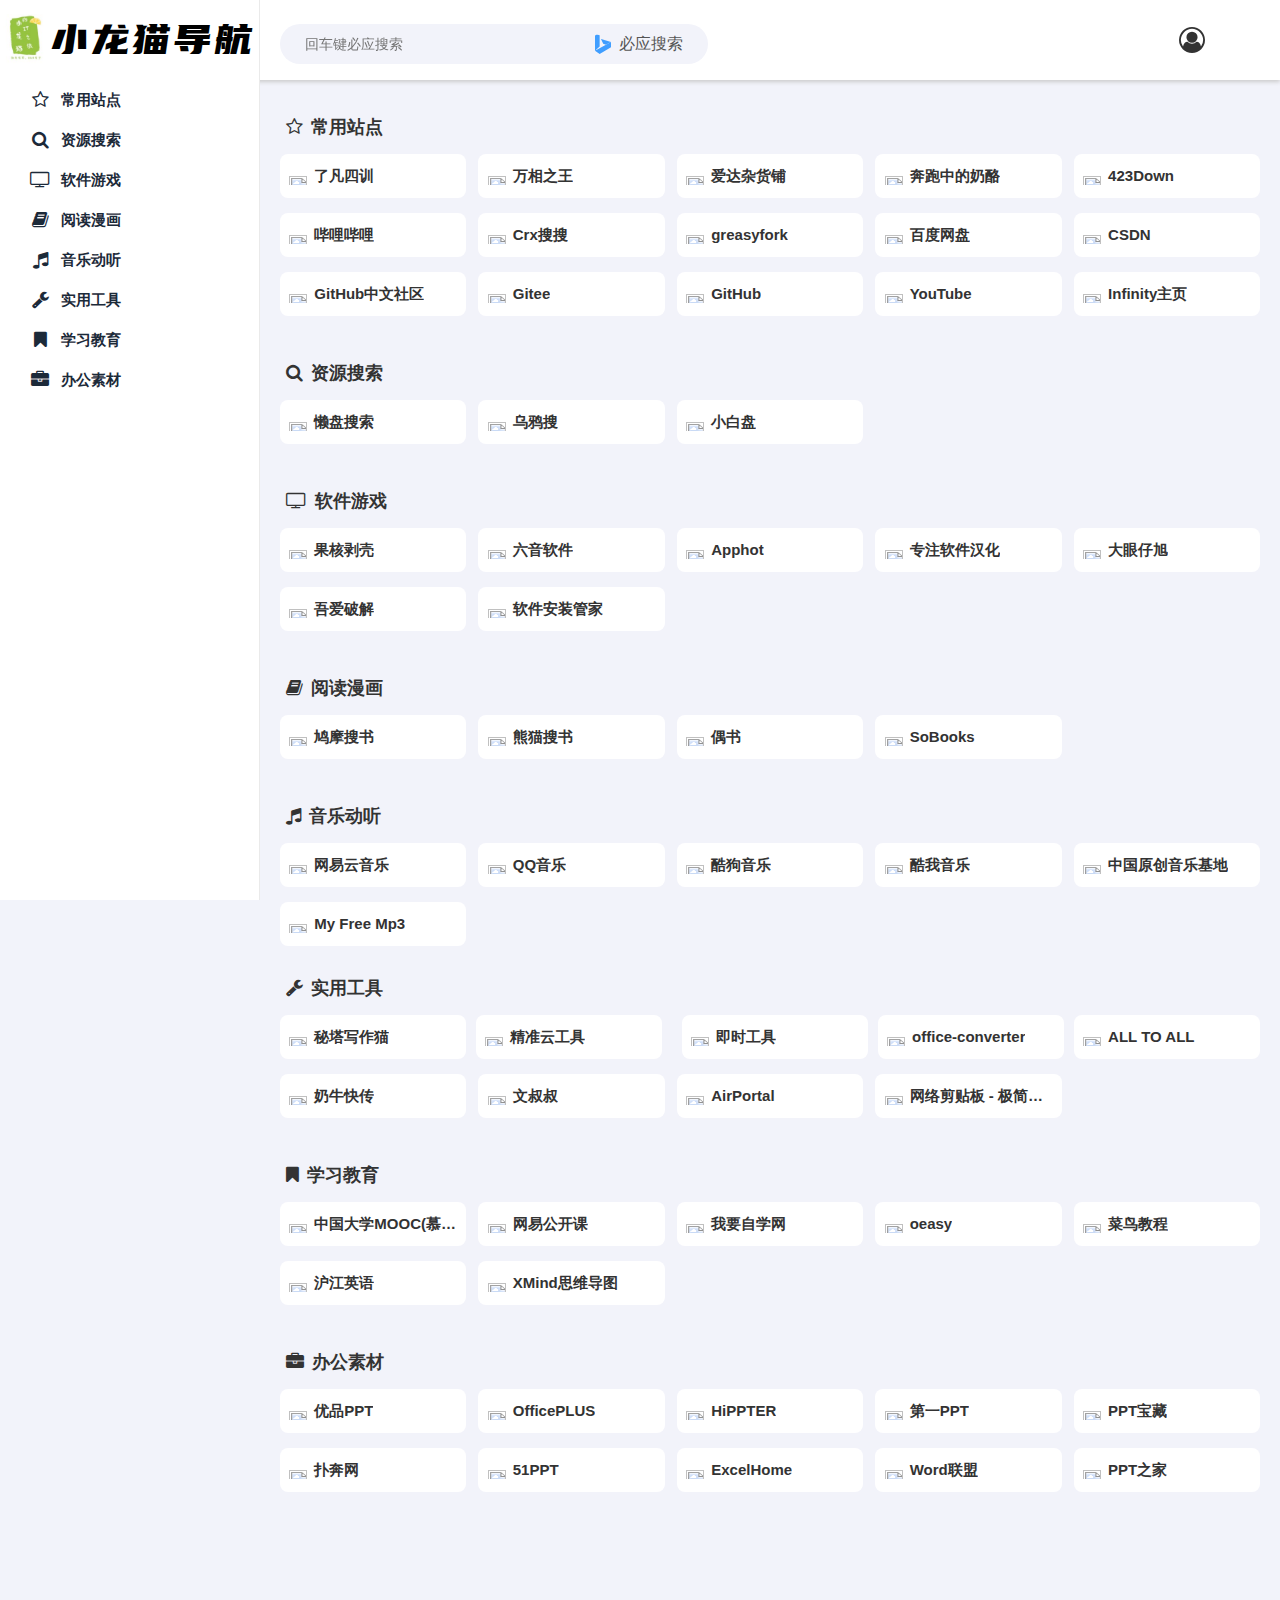
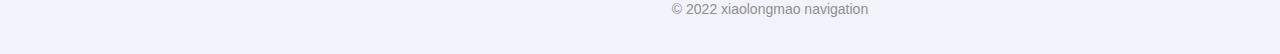
==== index.html @ 4c3403dd "Update index.html" ====
<!DOCTYPE html>
<html>

<head>
    <meta charset="utf-8" />
    <meta name="renderer" content="webkit|ie-comp|ie-stand">
    <meta http-equiv="X-UA-Compatible" content="IE=Edge">
    <meta name="viewport"
        content="width=device-width, initial-scale=1, maximum-scale=1, minimum-scale=1, user-scalable=no">
    <meta http-equiv="Cache-Control" content="no-transform">
    <meta name="applicable-device" content="pc,mobile">
    <meta name="MobileOptimized" content="width">
    <meta name="HandheldFriendly" content="true">
    <meta name="author" content="longmao" />
    <title>小龙猫导航</title>
    <meta name="keywords" content="小龙猫导航|资源网站|好用实用软件推荐|网盘搜索网站" />
    <meta name="description" content="小龙猫导航收集精品网络免费资源、包括网盘搜索、软件、网站和各类资源，欢迎前来探索。" />
    <link rel="shortcut icon" href="favicon.ico" />
    <link rel="stylesheet" type="text/css" href="templates/baisu/css/style.css" />
    <link rel="stylesheet" type="text/css" href="templates/baisu/css/font-awesome.min.css" />
</head>

<body>
    <header>
        <div class="logo">
            <a href="index.html"><img src="./templates/baisu/images/logo.png" alt="" class="logoimg">小龙猫导航</a>
        </div>
        <div class="typelist">
            <p>
                <a href="#category-19">
                    <i class="fa fa-star-o"></i>常用站点
                </a>
            </p>
            <p>
                <a href="#category-21">
                    <i class="fa fa-search"></i>资源搜索
                </a>
            </p>
            <p>
                <a href="#category-22">
                    <i class="fa fa-television"></i>软件游戏
                </a>
            </p>
            <p>
                <a href="#category-23">
                    <i class="fa fa-book"></i>阅读漫画
                </a>
            </p>
            <p>
                <a href="#category-24">
                    <i class="fa fa-music"></i>音乐动听
                </a>
            </p>
            <p>
                <a href="#category-25">
                    <i class="fa fa-wrench"></i>实用工具
                </a>
            </p>
            <p>
                <a href="#category-26">

                    <i class="fa fa-bookmark"></i>学习教育
                </a>
            </p>
            <p>
                <a href="#category-27">
                    <i class="fa fa-briefcase"></i>办公素材
                </a>
            </p>
        </div>
    </header>
    <nav class="main-top">
        <div class="search-main">
            <div class="search-input">
                <input type="text" class="kw" name="search" id="search" value="" placeholder="回车键必应搜索"
                    autocomplete="off" />
                <a href="javascript:" id="clear"><button>清空</button></a>
            </div>
            <div class="search-btnlist">
                <button class="search-btn search-change" data-url="https://cn.bing.com/search?q=">
                    <img src="templates\baisu\images/icon/bing.svg" />
                    必应搜索</button>
                <div class="search-lists hide">
                    <div class="list" data-url="https://cn.bing.com/search?q=">
                        <img src="templates\baisu\images\icon\bing.svg" />必应搜索
                    </div>
                    <div class="list" data-url="https://www.google.com/search?q=">
                        <img src="templates\baisu\images/icon/google.svg" />谷歌搜索
                    </div>
                    <div class="list" data-url="https://www.baidu.com/s?ie=UTF-8&wd=">
                        <img src="templates\baisu\images/icon/baidu.svg" />百度搜索
                    </div>
                    <div class="list" data-url="https://www.zhihu.com/search?type=content&q=">
                        <img src="templates\baisu\images/icon/zhihu.png" />知乎搜索
                    </div>
                    <div class="list" data-url="https://search.bilibili.com/all?keyword=">
                        <img src="templates\baisu\images/icon/bilibili.svg" />Bilibili搜索
                    </div>
                    <div class="list" data-url="https://s.weibo.com/weibo?q=">
                        <img src="templates\baisu\images/icon/weibo.svg" />微博搜索
                    </div>
                    <!--此处添加搜索引擎 S-->
                    <!--<div class="list" data-url="搜索链接">
								<img src="搜索引擎图标路径" />搜索引擎名称
							</div>-->
                    <!--此处添加搜索引擎 E-->

                    <div class="list kongs"></div>
                </div>
            </div>
        </div>
        <div class="main-top-r">
            <a href="login.html" title="登录" target="_blank"><i class="fa fa-user-circle-o"></i></a>
        </div>
    </nav>
    <div class="main">
        <div class="site-main">
            <div class="site-type" id="category-19">
                <i class="fa fa-star-o"></i> 常用站点
            </div>
            <div class="site-list">
                <div class="list url-list">
                    <a href="lfsx.html" target="_blank">
                        <p class="name">
                            <img src="https://xiaolongmao999.github.io/longmao.github.io/favicon.ico">
                            了凡四训
                        </p>
                    </a>
                </div>
                <div class="list url-list">
                    <a href="https://www.wxzw.cc/book/4878/1" target="_blank">
                        <p class="name">
                            <img src="https://www.wxzw.cc/static/biquge/favicon.ico">
                            万相之王
                        </p>
                    </a>
                </div>
                <div class="list url-list">
                    <a href="https://adzhp.net/" target="_blank">
                        <p class="name">
                            <img src="https://adzhp.net/wp-content/uploads/2020/02/A-win.ico">
                            爱达杂货铺
                        </p>
                    </a>
                </div>
                <div class="list url-list">
                    <a href="https://www.runningcheese.com/" target="_blank">
                        <p class="name">
                            <img src="https://www.runningcheese.com/favicon.ico">
                            奔跑中的奶酪
                        </p>
                    </a>
                </div>
                <div class="list url-list">
                    <a href="https://www.423down.com/" target="_blank">
                        <p class="name">
                            <img src="https://www.423down.com/wp-content/themes/D7/img/favicon.ico">
                            423Down
                        </p>
                    </a>
                </div>
                <div class="list url-list">
                    <a href="https://www.bilibili.com/" target="_blank">
                        <p class="name">
                            <img src="https://www.bilibili.com/favicon.ico?v=1">
                            哔哩哔哩
                        </p>
                    </a>
                </div>
                <div class="list url-list">
                    <a href="https://www.crxsoso.com/" target="_blank">
                        <p class="name">
                            <img src="https://favicon.rss.ink/v1/aHR0cHM6Ly93d3cuY3J4c29zby5jb20=">
                            Crx搜搜
                        </p>
                    </a>
                </div>
                <div class="list url-list">
                    <a href="https://greasyfork.org/zh-CN/scripts" target="_blank" title="针对您所访问的网站添加功能或解决问题的用户脚本。">
                        <p class="name">
                            <img src="https://greasyfork.org/vite/assets/blacklogo16.bc64b9f7.png">
                            greasyfork
                        </p>
                    </a>
                </div>
                <div class="list url-list">
                    <a href="https://pan.baidu.com/" target="_blank">
                        <p class="name">
                            <img src="https://nd-static.bdstatic.com/m-static/v20-main/favicon-main.ico">
                            百度网盘
                        </p>
                    </a>
                </div>
                <div class="list url-list">
                    <a href="https://www.csdn.net/" target="_blank">
                        <p class="name">
                            <img src="https://favicon.rss.ink/v1/aHR0cHM6Ly93d3cuY3Nkbi5uZXQ=">
                            CSDN
                        </p>
                    </a>
                </div>
                <div class="list url-list">
                    <a href="https://www.githubs.cn/" target="_blank">
                        <p class="name">
                            <img src="https://g.csdnimg.cn/static/logo/favicon32.ico">
                            GitHub中文社区
                        </p>
                    </a>
                </div>
                <div class="list url-list">
                    <a href="https://gitee.com/" target="_blank">
                        <p class="name">
                            <img src="https://gitee.com/assets/favicon.ico">
                            Gitee
                        </p>
                    </a>
                </div>
                <div class="list url-list">
                    <a href="https://github.com/" target="_blank">
                        <p class="name">
                            <img src="https://github.githubassets.com/favicons/favicon.png">
                            GitHub
                        </p>
                    </a>
                </div>
                <div class="list url-list">
                    <a href="https://www.youtube.com/" target="_blank">
                        <p class="name">
                            <img src="https://favicon.rss.ink/v1/aHR0cHM6Ly93d3cueW91dHViZS5jb20=">
                            YouTube
                        </p>
                    </a>
                </div>
		<div class="list url-list">
                    <a href="https://inftab.com/" target="_blank">
                        <p class="name">
                            <img src="https://favicon.rss.ink/v1/aHR0cHM6Ly9pbmZ0YWIuY29t">
                            Infinity主页
                        </p>
                    </a>
                </div>
                <div class="list kongs"></div>
                <div class="list kongs"></div>
                <div class="list kongs"></div>
                <div class="list kongs"></div>
            </div>
            <div class="site-type" id="category-21">
                <i class="fa fa-search"></i>资源搜索
            </div>
            <div class="site-list">
                <div class="list url-list">
                    <a href="https://lzpan.com/" target="_blank">
                        <p class="name">
                            <img src="https://lzpan.com/favicon.ico">
                            懒盘搜索
                        </p>
                    </a>
                </div>
                <div class="list url-list">
                    <a href="https://www.wuyasou.com/" target="_blank">
                        <p class="name">
                            <img src="https://www.wuyasou.com/template/default/images/wuyasou_favicon.ico">
                            乌鸦搜
                        </p>
                    </a>
                </div>
                <div class="list url-list">
                    <a href="https://www.xiaobaipan.com/" target="_blank">
                        <p class="name">
                            <img src="https://www.xiaobaipan.com/static/assets/ico/favicon.png">
                            小白盘
                        </p>
                    </a>
                </div>
                <div class="list kongs"></div>
                <div class="list kongs"></div>
                <div class="list kongs"></div>
                <div class="list kongs"></div>
            </div>
            <div class="site-type" id="category-22">
                <i class="fa fa-television"></i>软件游戏
            </div>
            <div class="site-list">
                <div class="list url-list">
                    <a href="https://www.ghxi.com/" target="_blank">
                        <p class="name">
                            <img src="https://favicon.rss.ink/v1/aHR0cHM6Ly93d3cuZ2h4aS5jb20=">
                            果核剥壳
                        </p>
                    </a>
                </div>
                <div class="list url-list">
                    <a href="https://www.6yit.com/" target="_blank">
                        <p class="name">
                            <img src="https://favicon.rss.ink/v1/aHR0cHM6Ly93d3cuNnlpdC5jb20=">
                            六音软件
                        </p>
                    </a>
                </div>
                <div class="list url-list">
                    <a href="https://apphot.cc/" target="_blank">
                        <p class="name">
                            <img src="https://favicon.rss.ink/v1/aHR0cHM6Ly9hcHBob3QuY2M=">
                            Apphot
                        </p>
                    </a>
                </div>
                <div class="list url-list">
                    <a href="http://www.th-sjy.com/" target="_blank">
                        <p class="name">
                            <img src="https://favicon.rss.ink/v1/aHR0cDovL3d3dy50aC1zankuY29t">
                            专注软件汉化
                        </p>
                    </a>
                </div>
                <div class="list url-list">
                    <a href="http://www.dayanzai.me/" target="_blank">
                        <p class="name">
                            <img src="https://favicon.rss.ink/v1/aHR0cDovL3d3dy5kYXlhbnphaS5tZQ==">
                            大眼仔旭
                        </p>
                    </a>

                </div>
                <div class="list url-list">
                    <a href="https://www.52pojie.cn/" target="_blank">
                        <p class="name">
                            <img src="https://favicon.rss.ink/v1/aHR0cHM6Ly93d3cuNTJwb2ppZS5jbg==">
                            吾爱破解
                        </p>
                    </a>
                </div>
                <div class="list url-list">
                    <a href="https://mp.weixin.qq.com/s/8J5f6buTGIduGWnUn6dD0w" target="_blank">
                        <p class="name">
                            <img src="https://favicon.rss.ink/v1/aHR0cHM6Ly9tcC53ZWl4aW4ucXEuY29t">
                            软件安装管家
                        </p>
                    </a>
                </div>
                <div class="list kongs"></div>
                <div class="list kongs"></div>
                <div class="list kongs"></div>
                <div class="list kongs"></div>
            </div>
            <div class="site-type" id="category-23">
                <i class="fa fa-book"></i>阅读漫画
            </div>
            <div class="site-list">
                <div class="list url-list">
                    <a href="https://www.jiumodiary.com/" target="_blank">
                        <p class="name">
                            <img src="https://favicon.rss.ink/v1/aHR0cHM6Ly93d3cuaml1bW9kaWFyeS5jb20=">
                            鸠摩搜书
                        </p>
                    </a>
                </div>
                <div class="list url-list">
                    <a href="https://xmsoushu.com/#/" target="_blank">
                        <p class="name">
                            <img src="https://favicon.rss.ink/v1/aHR0cHM6Ly94bXNvdXNodS5jb20=">
                            熊猫搜书
                        </p>
                    </a>
                </div>
                <div class="list url-list">
                    <a href="https://www.obook.cc/" target="_blank">
                        <p class="name">
                            <img src="https://favicon.rss.ink/v1/aHR0cHM6Ly93d3cub2Jvb2suY2M=">
                            偶书
                        </p>
                    </a>
                </div>
                <div class="list url-list">
                    <a href="https://sobooks.cc/" target="_blank">
                        <p class="name">
                            <img src="https://favicon.rss.ink/v1/aHR0cHM6Ly9zb2Jvb2tzLmNj">
                            SoBooks
                        </p>
                    </a>
                </div>
                <div class="list kongs"></div>
                <div class="list kongs"></div>
                <div class="list kongs"></div>
                <div class="list kongs"></div>
            </div>
            <div class="site-type" id="category-24">
                <i class="fa fa-music"></i>音乐动听
            </div>
            <div class="site-list">
                <div class="list url-list">
                    <a href="https://music.163.com/" target="_blank">
                        <p class="name">
                            <img src="https://favicon.rss.ink/v1/aHR0cHM6Ly9tdXNpYy4xNjMuY29t">
                            网易云音乐
                        </p>
                    </a>
                </div>
                <div class="list url-list">
                    <a href="https://y.qq.com/" target="_blank">
                        <p class="name">
                            <img src="https://favicon.rss.ink/v1/aHR0cHM6Ly95LnFxLmNvbQ==">
                            QQ音乐
                        </p>
                    </a>
                </div>
                <div class="list url-list">
                    <a href="http://www.kugou.com/" target="_blank">
                        <p class="name">
                            <img src="https://favicon.rss.ink/v1/aHR0cDovL3d3dy5rdWdvdS5jb20=">
                            酷狗音乐
                        </p>
                    </a>
                </div>
                <div class="list url-list">
                    <a href="http://www.kuwo.cn/" target="_blank">
                        <p class="name">
                            <img src="https://favicon.rss.ink/v1/aHR0cDovL3d3dy5rdXdvLmNu">
                            酷我音乐
                        </p>
                    </a>
                </div>
                <div class="list url-list">
                    <a href="http://5sing.kugou.com/index.html" target="_blank">
                        <p class="name">
                            <img src="https://favicon.rss.ink/v1/aHR0cDovLzVzaW5nLmt1Z291LmNvbQ==">
                            中国原创音乐基地
                        </p>
                    </a>
                </div>
                <div class="list url-list">
                    <a href="http://tool.liumingye.cn/music/?page=searchPage" target="_blank" title="作者很懒，没有填写描述。">
                        <p class="name">
                            <img src="https://favicon.rss.ink/v1/aHR0cDovL3Rvb2wubGl1bWluZ3llLmNu">
                            My Free Mp3
                        </p>
                    </a>
                </div>
                <div class="list kongs"></div>
                <div class="list kongs"></div>
                <div class="list kongs"></div>
                <div class="list kongs"></div>
            </div>
            <div class="site-type" id="category-25">
                <i class="fa fa-wrench"></i>实用工具
            </div>
            <div class="site-list">
                <div class="list url-list">
                    <a href="https://xiezuocat.com/#/?s=adzhp" target="_blank">
                        <p class="name">
                            <img src="https://favicon.rss.ink/v1/aHR0cHM6Ly94aWV6dW9jYXQuY29t">
                            秘塔写作猫
                        </p>
                    </a>
                </div>
                <div class="list url-list">
                    <a href="https://jingzhunyun.com/" target="_blank">
                        <p class="name">
                            <img src="https://favicon.rss.ink/v1/aHR0cHM6Ly9qaW5nemh1bnl1bi5jb20=">
                            精准云工具
                        </p>
                </div>
                <div class="list url-list">
                    <a href="https://www.67tool.com/" target="_blank">
                        <p class="name">
                            <img src="https://favicon.rss.ink/v1/aHR0cHM6Ly93d3cuNjd0b29sLmNvbQ==">
                            即时工具
                        </p>
                    </a>
                </div>
                <div class="list url-list">
                    <a href="https://cn.office-converter.com/" target="_blank">
                        <p class="name">
                            <img src="https://favicon.rss.ink/v1/aHR0cHM6Ly9jbi5vZmZpY2UtY29udmVydGVyLmNvbQ==">
                            office-converter
                        </p>
                    </a>
                </div>
                <div class="list url-list">
                    <a href="https://www.alltoall.net/" target="_blank">
                        <p class="name">
                            <img src="https://favicon.rss.ink/v1/aHR0cHM6Ly93d3cuYWxsdG9hbGwubmV0">
                            ALL TO ALL
                        </p>
                    </a>
                </div>
                <div class="list url-list">

                    <a href="https://cowtransfer.com/" target="_blank">
                        <p class="name">
                            <img src="https://favicon.rss.ink/v1/aHR0cHM6Ly9jb3d0cmFuc2Zlci5jb20=">
                            奶牛快传
                        </p>
                    </a>
                </div>
                <div class="list url-list">
                    <a href="https://www.wenshushu.cn/" target="_blank">
                        <p class="name">
                            <img src="https://favicon.rss.ink/v1/aHR0cHM6Ly93d3cud2Vuc2h1c2h1LmNu">
                            文叔叔
                        </p>
                    </a>
                </div>
                <div class="list url-list">

                    <a href="https://airportal.cn/" target="_blank">
                        <p class="name">
                            <img src="https://favicon.rss.ink/v1/aHR0cHM6Ly9haXJwb3J0YWwuY24=">
                            AirPortal
                        </p>
                    </a>
                </div>
                <div class="list url-list">
                    <a href="http://netcut.cn/" target="_blank">
                        <p class="name">
                            <img src="https://favicon.rss.ink/v1/aHR0cDovL25ldGN1dC5jbg==">
                            网络剪贴板 - 极简的跨平台数据暂存和传送工具 | netcut.cn
                        </p>
                    </a>
                </div>
                <div class="list kongs"></div>
                <div class="list kongs"></div>
                <div class="list kongs"></div>
                <div class="list kongs"></div>
            </div>
            <div class="site-type" id="category-26">
                <i class="fa fa-bookmark"></i>学习教育
            </div>
            <div class="site-list">
                <div class="list url-list">
                    <a href="https://www.icourse163.org/" target="_blank">
                        <p class="name">
                            <img src="https://favicon.rss.ink/v1/aHR0cHM6Ly93d3cuaWNvdXJzZTE2My5vcmc=">
                            中国大学MOOC(慕课)
                        </p>
                    </a>
                </div>
                <div class="list url-list">
                    <a href="https://open.163.com/" target="_blank">
                        <p class="name">
                            <img src="https://favicon.rss.ink/v1/aHR0cHM6Ly9vcGVuLjE2My5jb20=">
                            网易公开课
                        </p>
                    </a>
                </div>
                <div class="list url-list">
                    <a href="https://www.51zxw.net/" target="_blank">
                        <p class="name">
                            <img src="https://favicon.rss.ink/v1/aHR0cHM6Ly93d3cuNTF6eHcubmV0">
                            我要自学网
                        </p>
                    </a>
                </div>

                <div class="list url-list">
                    <a href="http://oeasy.org/" target="_blank" title="作者很懒，没有填写描述。">
                        <p class="name">
                            <img src="https://favicon.rss.ink/v1/aHR0cDovL29lYXN5Lm9yZw==">
                            oeasy
                        </p>
                    </a>
                </div>
                <div class="list url-list">
                    <a href="https://www.runoob.com/" target="_blank">
                        <p class="name">
                            <img src="https://favicon.rss.ink/v1/aHR0cHM6Ly93d3cucnVub29iLmNvbQ==">
                            菜鸟教程
                        </p>
                    </a>
                </div>
                <div class="list url-list">
                    <a href="https://www.hjenglish.com/" target="_blank">
                        <p class="name">
                            <img src="https://favicon.rss.ink/v1/aHR0cHM6Ly93d3cuaGplbmdsaXNoLmNvbQ==">
                            沪江英语
                        </p>
                    </a>
                </div>
                <div class="list url-list">
                    <a href="https://www.xmind.cn/" target="_blank">
                        <p class="name">
                            <img src="https://favicon.rss.ink/v1/aHR0cHM6Ly93d3cueG1pbmQuY24=">
                            XMind思维导图
                        </p>
                    </a>
                </div>
                <div class="list kongs"></div>
                <div class="list kongs"></div>
                <div class="list kongs"></div>
                <div class="list kongs"></div>
            </div>
            <div class="site-type" id="category-27">
                <i class="fa fa-briefcase"></i>办公素材
            </div>
            <div class="site-list">
                <div class="list url-list">
                    <a href="https://www.ypppt.com/" target="_blank">
                        <p class="name">
                            <img src="https://favicon.rss.ink/v1/aHR0cHM6Ly93d3cueXBwcHQuY29t">
                            优品PPT
                        </p>
                    </a>
                </div>
                <div class="list url-list">
                    <a href="https://www.officeplus.cn/" target="_blank">
                        <p class="name">
                            <img src="https://favicon.rss.ink/v1/aHR0cHM6Ly93d3cub2ZmaWNlcGx1cy5jbg==">
                            OfficePLUS
                        </p>
                    </a>
                </div>
                <div class="list url-list">
                    <a href="http://www.hippter.com/" target="_blank">
                        <p class="name">
                            <img src="https://favicon.rss.ink/v1/aHR0cDovL3d3dy5oaXBwdGVyLmNvbQ==">
                            HiPPTER
                        </p>
                    </a>
                </div>
                <div class="list url-list">
                    <a href="http://www.1ppt.com/" target="_blank">
                        <p class="name">
                            <img src="https://favicon.rss.ink/v1/aHR0cDovL3d3dy4xcHB0LmNvbQ==">
                            第一PPT
                        </p>
                    </a>
                </div>
                <div class="list url-list">
                    <a href="http://www.pptbz.com/" target="_blank">
                        <p class="name">
                            <img src="https://favicon.rss.ink/v1/aHR0cDovL3d3dy5wcHRiei5jb20=">
                            PPT宝藏
                        </p>
                    </a>
                </div>
                <div class="list url-list">
                    <a href="http://www.pooban.com/" target="_blank">
                        <p class="name">
                            <img src="https://favicon.rss.ink/v1/aHR0cDovL3d3dy5wb29iYW4uY29t">
                            扑奔网
                        </p>
                    </a>
                </div>
                <div class="list url-list">
                    <a href="http://www.51pptmoban.com/" target="_blank">
                        <p class="name">
                            <img src="https://favicon.rss.ink/v1/aHR0cDovL3d3dy41MXBwdG1vYmFuLmNvbQ==">
                            51PPT
                        </p>
                    </a>
                </div>
                <div class="list url-list">
                    <a href="https://www.excelhome.net/" target="_blank">
                        <p class="name">
                            <img src="https://www.excelhome.net/favicon.ico">
                            ExcelHome
                        </p>
                    </a>
                </div>
                <div class="list url-list">
                    <a href="http://www.wordlm.com/word/" target="_blank">
                        <p class="name">
                            <img src="https://favicon.rss.ink/v1/aHR0cDovL3d3dy53b3JkbG0uY29t">
                            Word联盟
                        </p>
                    </a>
                </div>
                <div class="list url-list">
                    <a href="https://www.52ppt.com/" target="_blank">
                        <p class="name">
                            <img src="https://favicon.rss.ink/v1/aHR0cHM6Ly93d3cuNTJwcHQuY29t">
                            PPT之家
                        </p>
                    </a>
                </div>
                <div class="list kongs"></div>
                <div class="list kongs"></div>
                <div class="list kongs"></div>
                <div class="list kongs"></div>
            </div>
        </div>
    </div>
    <div class="footer"></div>
    <footer>
        © 2022 xiaolongmao navigation
    </footer>
    <!--右下角-->
    <div class="tool-bars">
        <p class="scroll_top"><i class="fa fa-chevron-up"></i></p>
    </div>
    <!--JS-->
    <script src="templates/baisu/js/jquery-3.5.1.min.js" type="text/javascript" charset="utf-8"></script>
    <script src="templates/baisu/layer/layer.js" type="text/javascript" charset="utf-8"></script>
    <script src="templates/baisu/js/holmes.js" type="text/javascript" charset="utf-8"></script>
    <script src="templates/baisu/js/jquery.cookie.js" type="text/javascript" charset="utf-8"></script>
    <script src="templates/baisu/js/index.js" type="text/javascript" charset="utf-8"></script>
    <script type="text/javascript">
        var bodyh = $(document.body).height();
        var htmlh = $(window).height();
        if (bodyh > htmlh) {
            $('footer').addClass('show')
        } else {
            $('footer').removeClass('show')
        }
    </script>
</body>

</html>
---- templates/baisu/css/style.css ----
@charset "utf-8";

* {
	padding: 0;
	margin: 0;
	font-family: "microsoft yahei", Arial, 'PingFang SC', SimHei, SimSun;
	box-sizing: border-box;
	font-size: 14px;
}

i.fa {
	line-height: inherit;
}


/*优设标题黑*/

@font-face {
	font-family: youshe;
	src: url('../fonts/youshe.ttf');
}

input:focus {
	outline: 1px solid #C0D3FE;
}

button:focus {
	outline: none;
}

textarea:focus {
	outline: none;
}

body {
	background-color: #f2f3fa;
}

img {
	border: none;
}

li {
	list-style: none;
}

h1,
h2,
h3,
h4,
h5,
h6 {
	font-weight: normal;
}

a {
	color: inherit;
	text-decoration: none;
}

.cl {
	clear: both;
}

.kongs,
.kongs:hover {
	border: none !important;
	background-color: transparent !important;
	box-shadow: none !important;
}


/**/

header {
	width: 260px;
	background-color: white;
	border-right: 1px solid #eaeaea;
	position: fixed;
	top: 0;
	bottom: 0;
	left: 0;
	z-index: 9;
}

header .logo {
	width: 100%;
}

header .logo a {
	display: block;
	width: 100%;
	letter-spacing: 2px;
	line-height: 80px;
	font-family: youshe;
	font-size: 42px;
}

header .logo a .logoimg {
	position: relative;
	top: 10px;
	width: 50px;
	height: 50px;
}

header .typelist {
	width: 100%;
}

header .typelist p {
	display: block;
	width: 100%;
}

header .typelist p a {
	width: 100%;
	display: flex;
	justify-content: flex-start;
	color: #1c2a39;
	font-size: 15px;
	font-weight: bold;
	line-height: 40px;
	transition: 0.3s all;
	padding-left: 25px;
}

header .typelist p i {
	display: block;
	margin-right: 6px;
	font-size: 18px;
	width: 30px;
	line-height: 40px;
	text-align: center;
}

header .typelist p:hover a {
	color: white;
	background-color: #3b75fb;
	transition: 0.3s all;
}

header .typelist p.login {
	display: none;
}

nav.main-top {
	width: 100%;
	padding: 0px 20px 0px 280px;
	background-color: white;
	display: flex;
	justify-content: space-between;
	position: fixed;
	top: 0;
	left: 0;
	right: 0;
	margin: auto;
	z-index: 8;
	box-shadow: 0px 2px 4px #ccc;
}

.search-main {
	position: relative;
	top: 24px;
	width: 100%;
}

.search-main .search-input {
	position: absolute;
	top: 0;
	left: 0;
	width: 350px;
	height: 40px;
}

.search-main .search-input input.kw {
	display: inline-block;
	width: 100%;
	height: 100%;
	border: none;
	padding: 0 65px 0 25px;
	border-radius: 20px;
	background-color: #F2F3FA;
}

.search-input button {
	position: absolute;
	top: 0;
	right: 0;
	width: 20%;
	height: 100%;
	border: none;
	border-radius: 20px;
	color: #7C7C7D;
	background-color: #F2F3FA;
}

.search-main .search-btnlist {
	position: absolute;
	top: 0;
	left: 33%;

}

.search-main button.search-btn {
	width: 140px;
	height: 40px;
	border: 0;
	border-radius: 20px;
	background-color: #F2F3FA;
	color: #555;
	font-size: 16px;
	display: flex;
	justify-content: center;
	align-items: center;
	cursor: pointer;
}

.search-main button.search-btn img {
	display: block;
	width: 20px;
	height: 20px;
	border-radius: 6px;
	margin-right: 6px;
}

.search-main .search-btnlist .search-lists {
	width: 393px;
	display: flex;
	justify-content: space-between;
	align-items: center;
	flex-wrap: wrap;
	position: absolute;
	top: 60px;
	right: 0;
	background-color: #FFFFFF;
	padding: 12px;
	border-radius: 6px;
	z-index: 100;
	box-shadow: 0px 0px 6px #000000;
}

.search-main .search-btnlist .search-lists.hide {
	display: none;
}

.search-main .search-btnlist .search-lists .list {
	width: 33%;
	line-height: 40px;
	padding: 0 10px;
	display: flex;
	justify-content: flex-start;
	align-items: center;
	font-size: 15px;
	border-radius: 6px;
	cursor: pointer;
	transition: 0.3s all;
}

.search-main .search-btnlist .search-lists .list img {
	display: block;
	width: 20px;
	height: 20px;
	margin-right: 8px;
	border-radius: 6px;
}

.search-main .search-btnlist .search-lists .list:hover {
	background-color: #64a15e;
	color: #FFFFFF;
	transition: 0.3s all;
}

nav .main-top-r {
	padding-right: 40px;
	display: flex;
	justify-content: flex-end;
	line-height: 80px;
}

nav .main-top-r span,
nav .main-top-r a {
	display: block;
	line-height: 80px;
	margin-left: 10px;
	color: #333;
	cursor: pointer;
	transition: 0.3s all;
	padding: 0px 15px;
}

nav .main-top-r span i,
nav .main-top-r a i {
	display: block;
	font-size: 26px;
	line-height: inherit;
}

nav .main-top-r span:hover,
nav .main-top-r a:hover {
	color: white;
	transition: 0.3s all;
	background-color: #3b75fb;
	box-shadow: 0px 2px 4px #ccc;
}

.main {
	width: 100%;
	padding-left: 260px;
	padding-top: 80px;
}

.site-main {
	width: 100%;
	padding: 20px;
}

.site-main .site-type {
	display: flex;
	justify-content: flex-start;
	color: #333;
	font-weight: bold;
	font-size: 18px;
	line-height: 34px;
	padding-left: 6px;
	margin: 10px 0px 10px;
}

.site-main .site-type.hidden {
	display: none;
}

.site-main .site-type i {
	display: block;
	margin-right: 8px;
}

.site-main .site-type span {
	display: block;
	margin-left: 10px;
	background-color: #3b75fb;
	width: 26px;
	height: 26px;
	text-align: center;
	line-height: 26px;
	color: white;
	margin-top: 4px;
	border-radius: 100%;
	font-size: 14px;
}

.site-main .site-type span i {
	margin-right: 0px;
	display: block;
}

.site-main .site-list {
	display: flex;
	flex-wrap: wrap;
	justify-content: space-between;
}

.site-main .site-list .list {
	width: 16%;
	background-color: white;
	border-radius: 8px;
	transition: 0.3s all;
	margin-bottom: 15px;
	position: relative;
}

.site-main .site-list .list.hidden {
	display: none;
}

.site-main .site-list .list a {
	display: flex;
	flex-wrap: wrap;
	justify-content: flex-start;
	width: 100%;
	padding: 0 5%;
}

.site-main .site-list .list p.name {
	color: #333;
	font-weight: bold;
	font-size: 15px;
	line-height: 44px;
	white-space: nowrap;
	overflow: hidden;
	text-overflow: ellipsis;
	position: relative;
	padding-left: 25px;
}

.site-main .site-list .list p.name em {
	width: 18px;
	height: 18px;
	display: block;
	margin-right: 10px;
	border-radius: 100%;
	line-height: 44px;
}

.site-main .site-list .list p.name img {
	width: 18px;
	height: 18px;
	margin: auto;
	position: absolute;
	left: 0;
	top: 0;
	bottom: 0;
}

.site-main .site-list .list p.desc {
	width: 100%;
	font-size: 13px;
	color: #858f9a;
	line-height: 1.5;
	margin-bottom: 5%;
	word-break: break-all;
	text-overflow: ellipsis;
	display: -webkit-box;
	-webkit-box-orient: vertical;
	-webkit-line-clamp: 2;
	overflow: hidden;
}

.site-main .site-list .list:hover {
	box-shadow: 0px 0px 6px #3b75fb;
	transition: 0.3s all;
}

.site-main .site-list span.private {
	display: block;
	position: absolute;
	margin: auto;
	top: 0;
	bottom: 0;
	right: 10px;
	color: #333;
	line-height: 44px;
}

.site-main .site-list span.private i {
	display: block;
}

.footer {
	height: 56px;
}

footer {
	width: 100%;
	padding-left: 260px;
	font-size: 14px;
	color: #8e8e8e;
	position: fixed;
	bottom: 10px;
	left: 0;
	margin: auto;
	text-align: center;
	height: 56px;
	line-height: 23px;
	z-index: 100;
}

footer.show {
	position: static;
}

footer a:hover {
	color: #3b75fb;
}

.header {
	display: none;
}

.tool-bars {
	position: fixed;
	bottom: 20px;
	right: 20px;
	z-index: 999;
}

.tool-bars p {
	display: block;
	width: 45px;
	height: 45px;
	background-color: #3b75fb;
	color: white;
	text-align: center;
	line-height: 45px;
	border-radius: 6px;
	margin-top: 10px;
	cursor: pointer;
}

.tool-bars p i {
	display: block;
	line-height: 45px;
	font-size: 20px;
}

.tool-bars p:hover {
	box-shadow: 0px 0px 5px #CCCCCC;
}

.tool-bars p.scroll_top {
	display: none;
}

/*为空*/

#holmes-placeholder {
	width: 100%;
	text-align: left;
}


/*响应式排版*/

@media only screen and (max-width: 1440px) {
	.site-main .site-list .list {
		width: 19%;
	}
}


/**/

@media only screen and (max-width: 1200px) {
	footer {
		padding-left: 0;
	}

	header {
		width: 65%;
		left: -100%;
		transition: 0.3s all;
	}

	header.show {
		left: 0;
		transition: 0.3s all;
	}

	header .logo a {
		line-height: 60px;
		font-size: 36px;
		padding-left: 8%;
	}

	header .typelist p a {
		padding-left: 8%;
	}

	header .typelist p.login {
		display: block;
	}

	nav.main-top {
		padding: 0 4% 0;
		box-shadow: none;
		background-color: transparent;
		flex-wrap: wrap;
		position: static;
	}

	nav .main-top-r {
		display: none;
	}

	.search-main {
		width: 70%;
	}

	.search-main .search-input input.kw {
		background-color: #fff;
		width: 60%;
	}

	.search-main .search-btnlist {
		position: absolute;
		top: 0;
		left: 90%;
	}

	.search-main .search-btnlist .search-lists {
		width: 362px;
	}

	.search-main .search-btnlist .search-lists .list {
		font-size: 13px;
	}

	.search-main .search-btnlist .search-btn {
		background-color: #fff;
	}

	.search-main .search-input button {
		background-color: #fff;
		right: 40%;
	}

	.main {
		padding-left: 0;
		padding-top: 40px;
	}

	.site-main {
		padding: 4%;
	}

	.site-main .site-list {
		width: 100%;
	}

	.site-main .site-list .list {
		width: 49%;
		margin-bottom: 10px;
	}

	.site-main .site-list .list p.name {
		font-size: 13px;
	}

	.header {
		width: 100%;
		display: flex;
		justify-content: space-between;
		background-color: white;
		padding: 0 4%;
	}

	.header .logo a {
		display: block;
		width: 100%;
		letter-spacing: 2px;
		line-height: 60px;
		font-family: youshe;
		font-size: 36px;
	}

	.header .nav-bar {
		line-height: 60px;
		padding: 0px 4%;
	}

	.header .nav-bar i {
		display: block;
		line-height: 60px;
		font-size: 24px;
	}

	.tool-bars {
		position: fixed;
		bottom: 10px;
		right: 10px;
	}

	.tool-bars p {
		width: 36px;
		height: 36px;
		line-height: 36px;
	}

	.tool-bars p i {
		line-height: 36px;
		font-size: 18px;
	}
}

/*深色模式*/
/* body.dark{
	background-color: #1e1e1e;
}
body.dark header{
	background-color: #262626;
	border-right: 1px solid #303030;
}
body.dark header .logo a{
	color: white;
}

body.dark header p a{
	color: #f3f3f3;
}
body.dark nav.main-top{
	background-color: #262626;
	box-shadow: 0px 2px 4px #303030;
}
body.dark nav.main-top .search input{
	background-color: #1e1e1e;
	
}
body.dark .site-main .site-type{
	color: #f3f3f3;
}
body.dark .site-main .site-list .list{
	background-color: #262626;
	color: #f3f3f3;
}
body.dark .site-main .site-list .list p.name{
	color: #f3f3f3;
}
body.dark .site-main .site-list .list:hover p.name{
	color: #3b75fb;
}
body.dark nav .main-top-r span,body.dark  nav .main-top-r a{
	color: #f3f3f3;
}
body.dark nav .main-top-r span:hover,body.dark  nav .main-top-r a:hover{
box-shadow: 0px 2px 4px #303030;
}
body.dark .header{
	background-color: #262626;
}
body.dark .header .logo a,
body.dark .header .nav-bar i{
	color: #f3f3f3;
} */
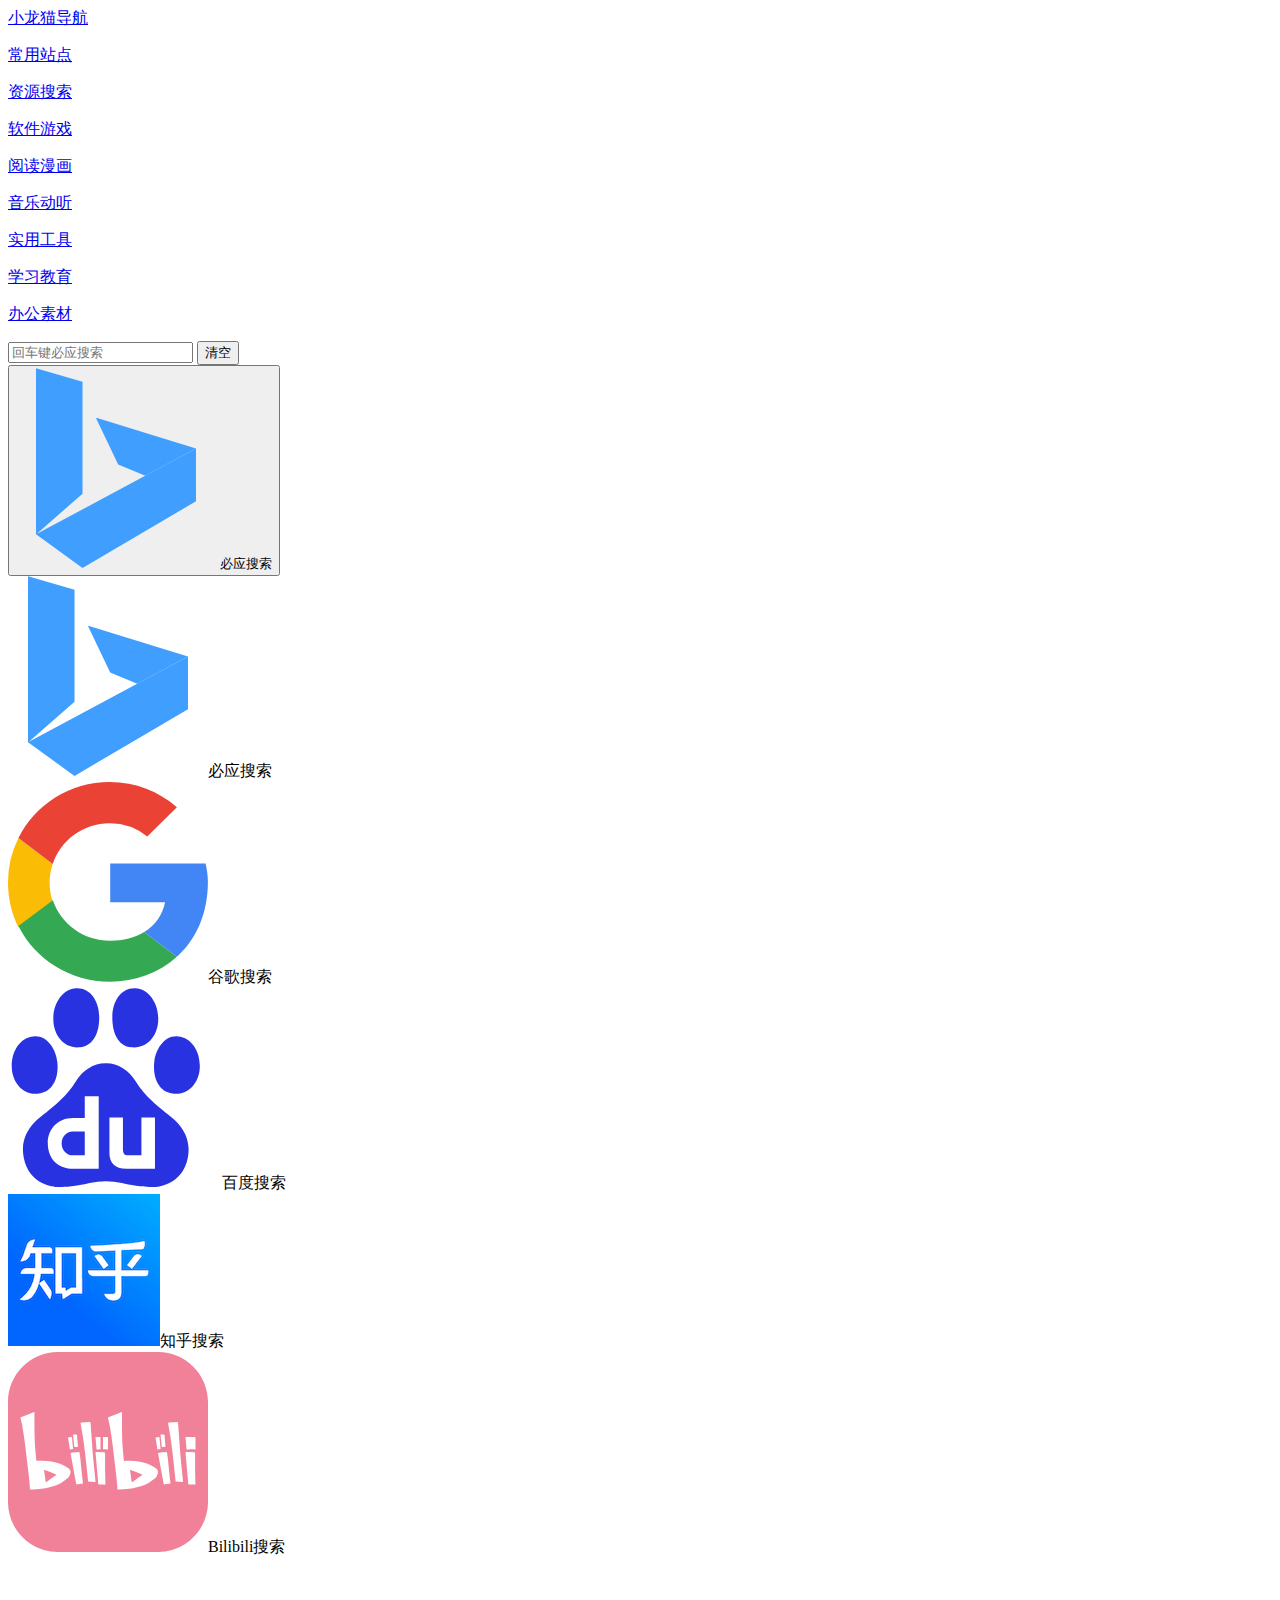
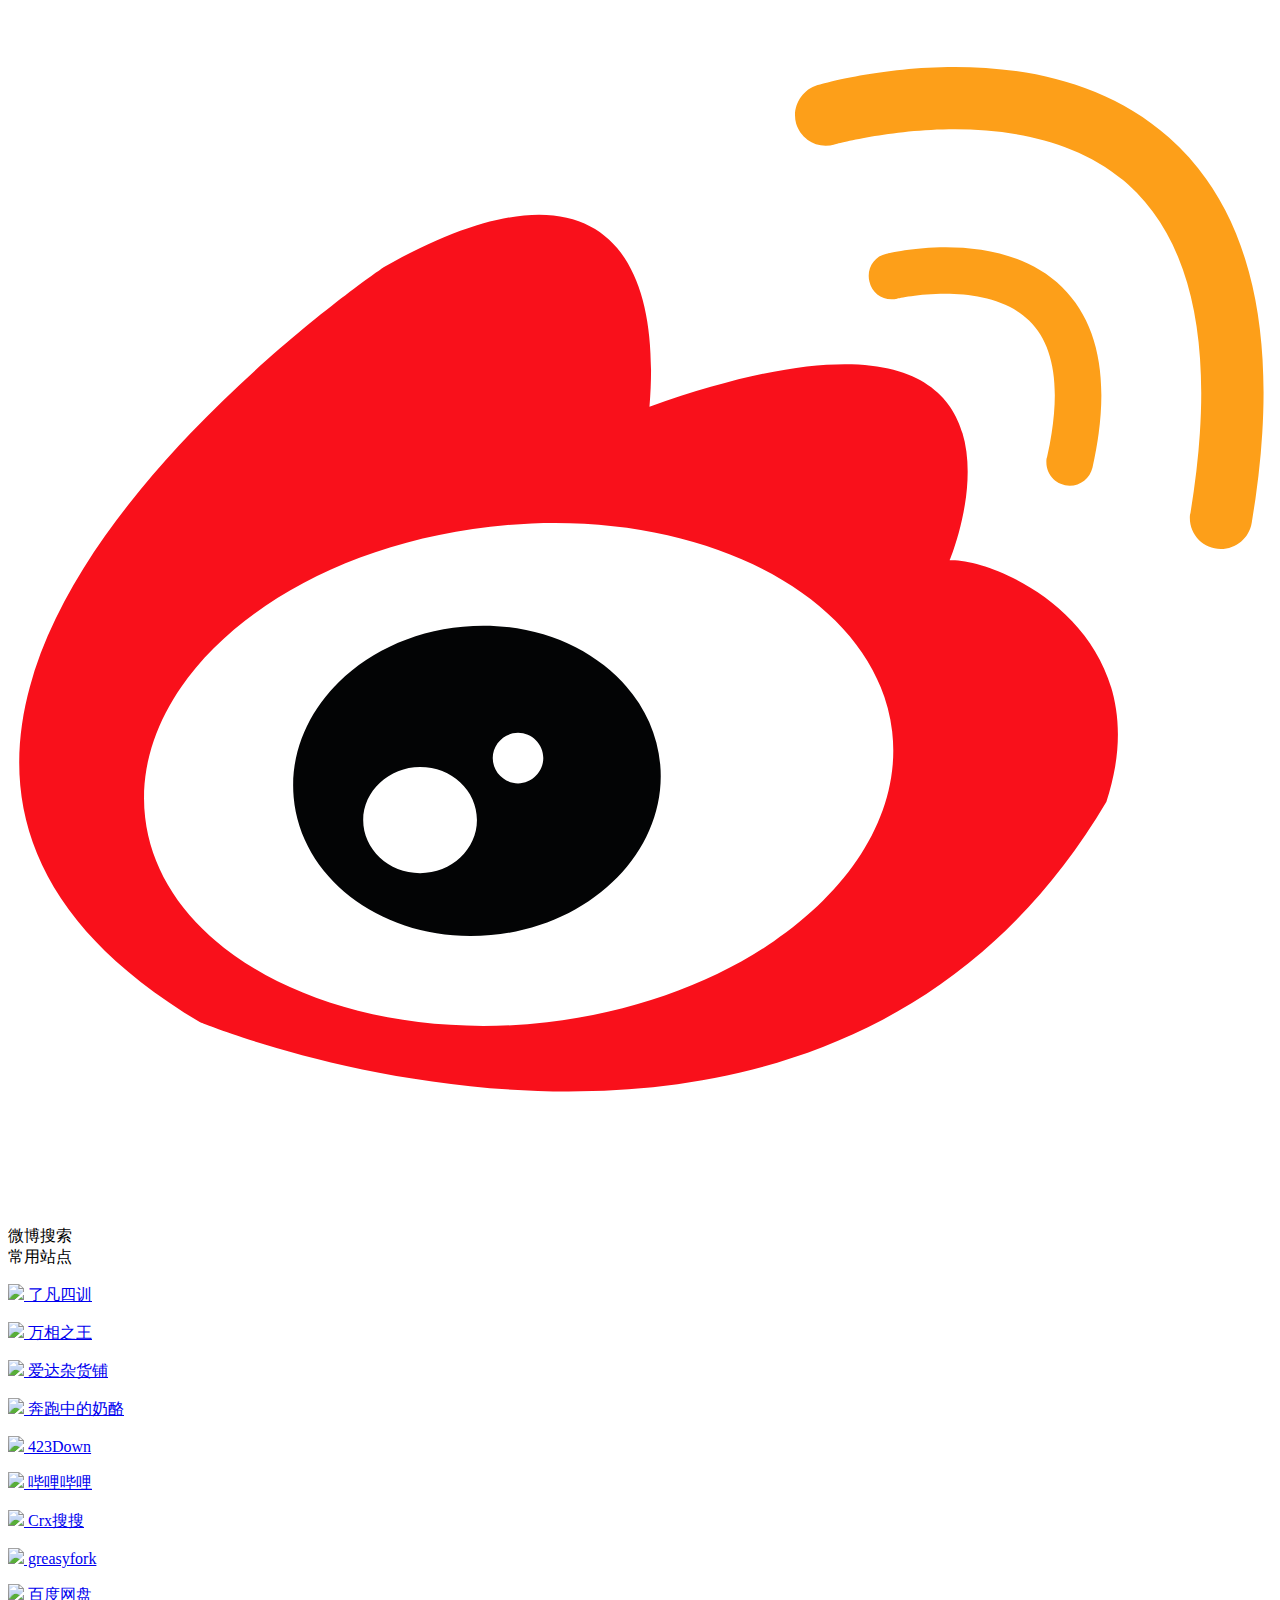
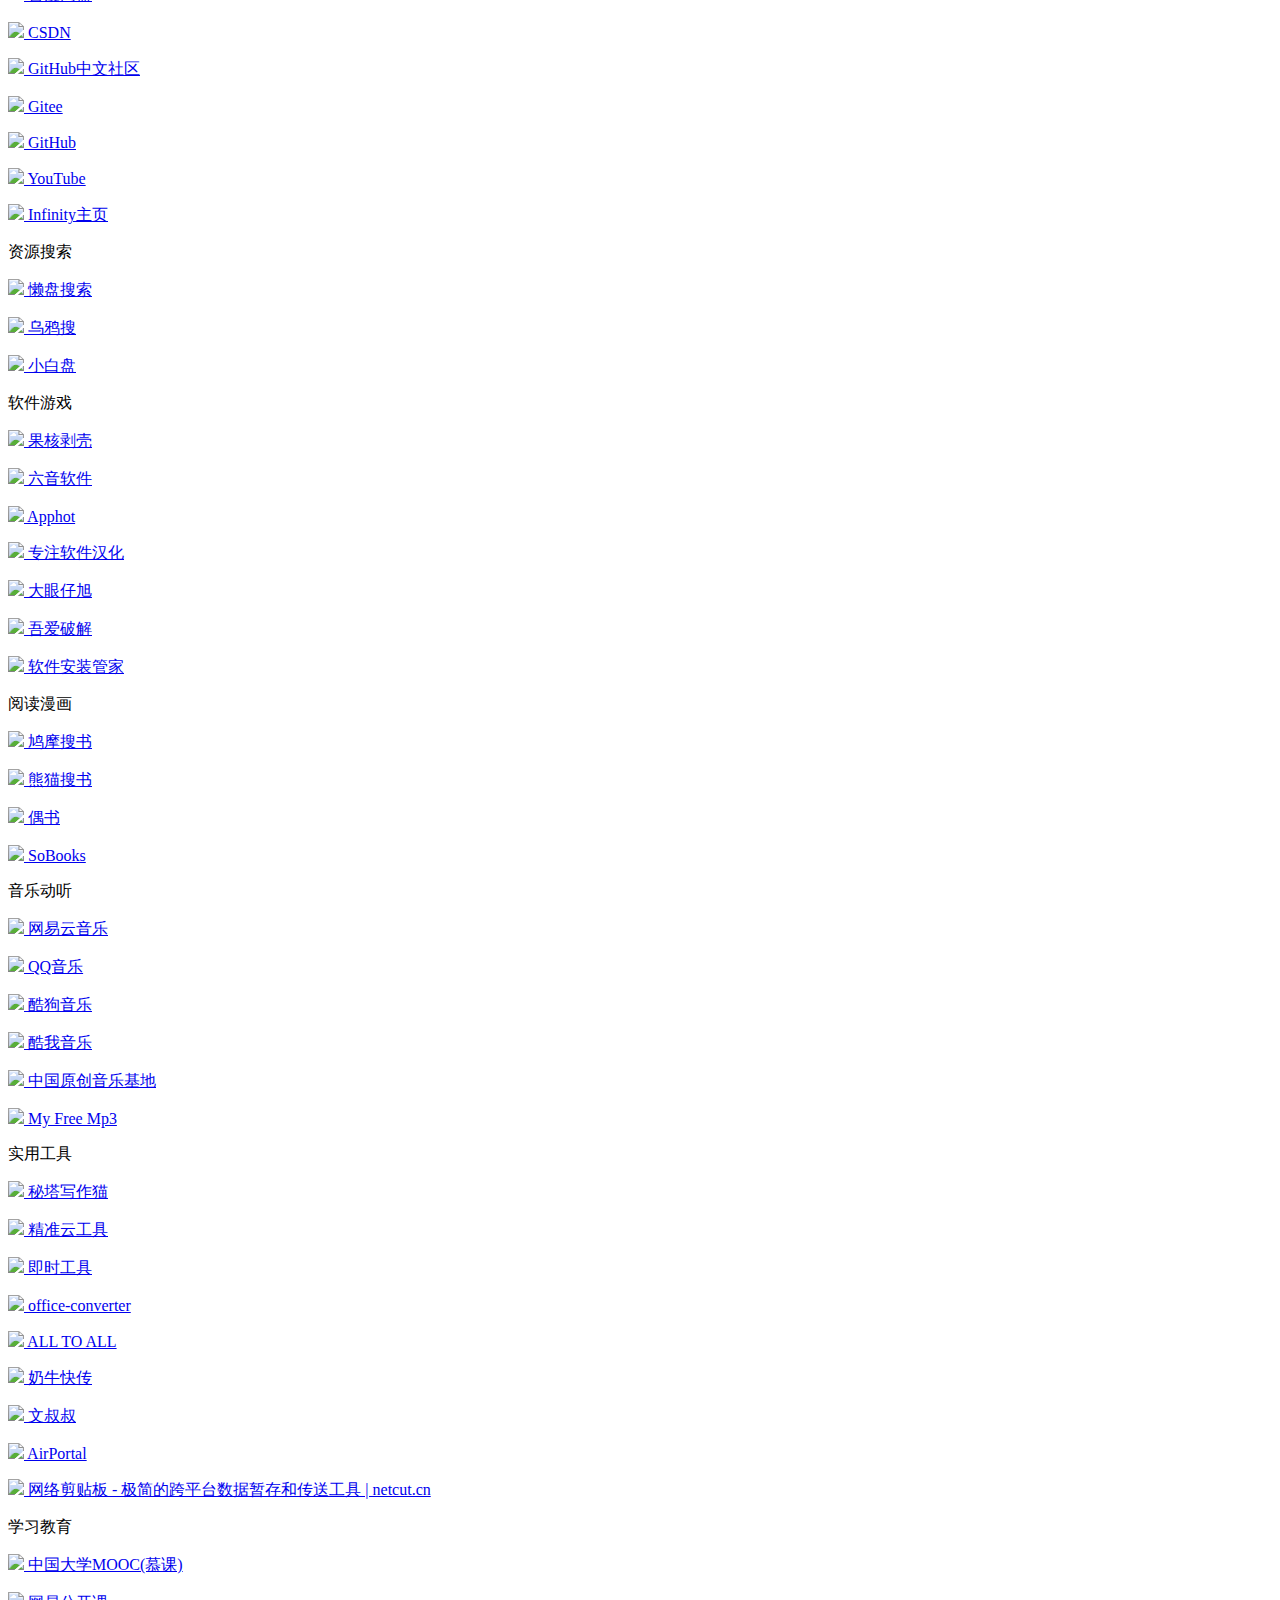
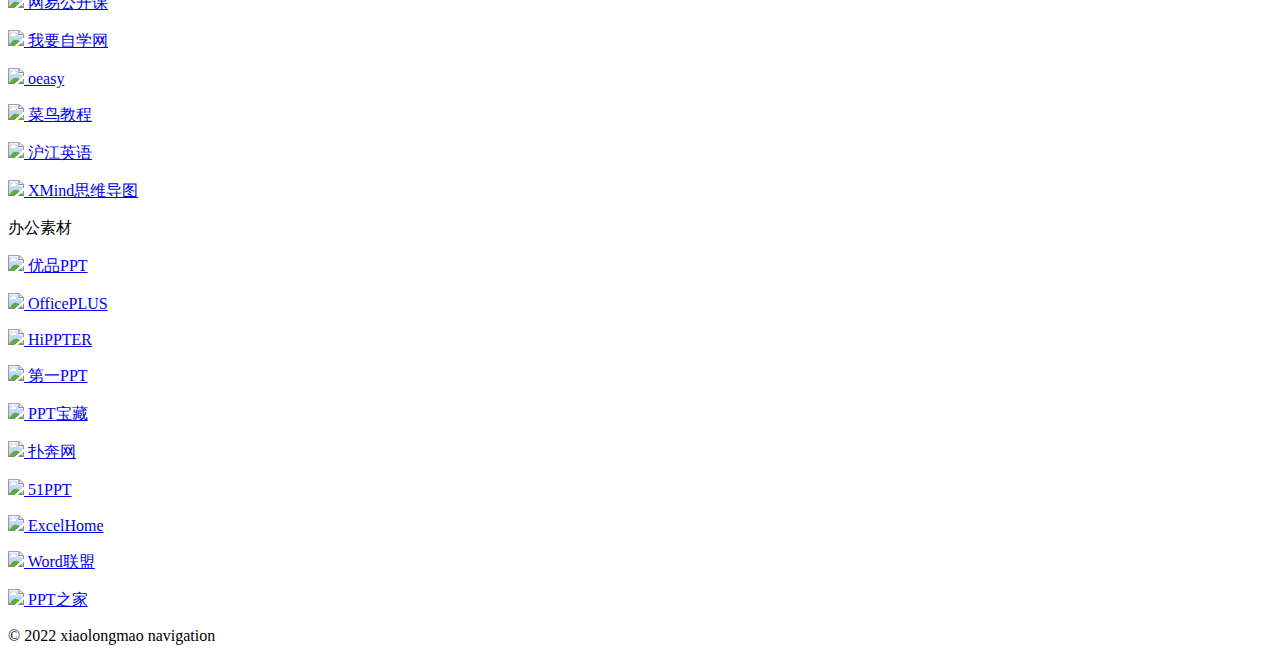
==== commit 8ce9ba04: "Update index.html" ====
--- a/index.html
+++ b/index.html
@@ -16,14 +16,14 @@
     <meta name="keywords" content="小龙猫导航|资源网站|好用实用软件推荐|网盘搜索网站" />
     <meta name="description" content="小龙猫导航收集精品网络免费资源、包括网盘搜索、软件、网站和各类资源，欢迎前来探索。" />
     <link rel="shortcut icon" href="favicon.ico" />
-    <link rel="stylesheet" type="text/css" href="templates/baisu/css/style.css" />
-    <link rel="stylesheet" type="text/css" href="templates/baisu/css/font-awesome.min.css" />
+    <link rel="stylesheet" type="text/css" href="https://cdn.jsdelivr.net/gh/xiaolongmao999/longmao.github.io@main/templates/baisu/css/style.css" />
+    <link rel="stylesheet" type="text/css" href="https://cdn.jsdelivr.net/gh/xiaolongmao999/longmao.github.io@main/templates/baisu/css/font-awesome.min.css" />
 </head>
 
 <body>
     <header>
         <div class="logo">
-            <a href="index.html"><img src="./templates/baisu/images/logo.png" alt="" class="logoimg">小龙猫导航</a>
+            <a href="index.html"><img src="https://cdn.jsdelivr.net/gh/xiaolongmao999/longmao.github.io@tree/main/templates/baisu/images/logo.png" alt="" class="logoimg">小龙猫导航</a>
         </div>
         <div class="typelist">
             <p>
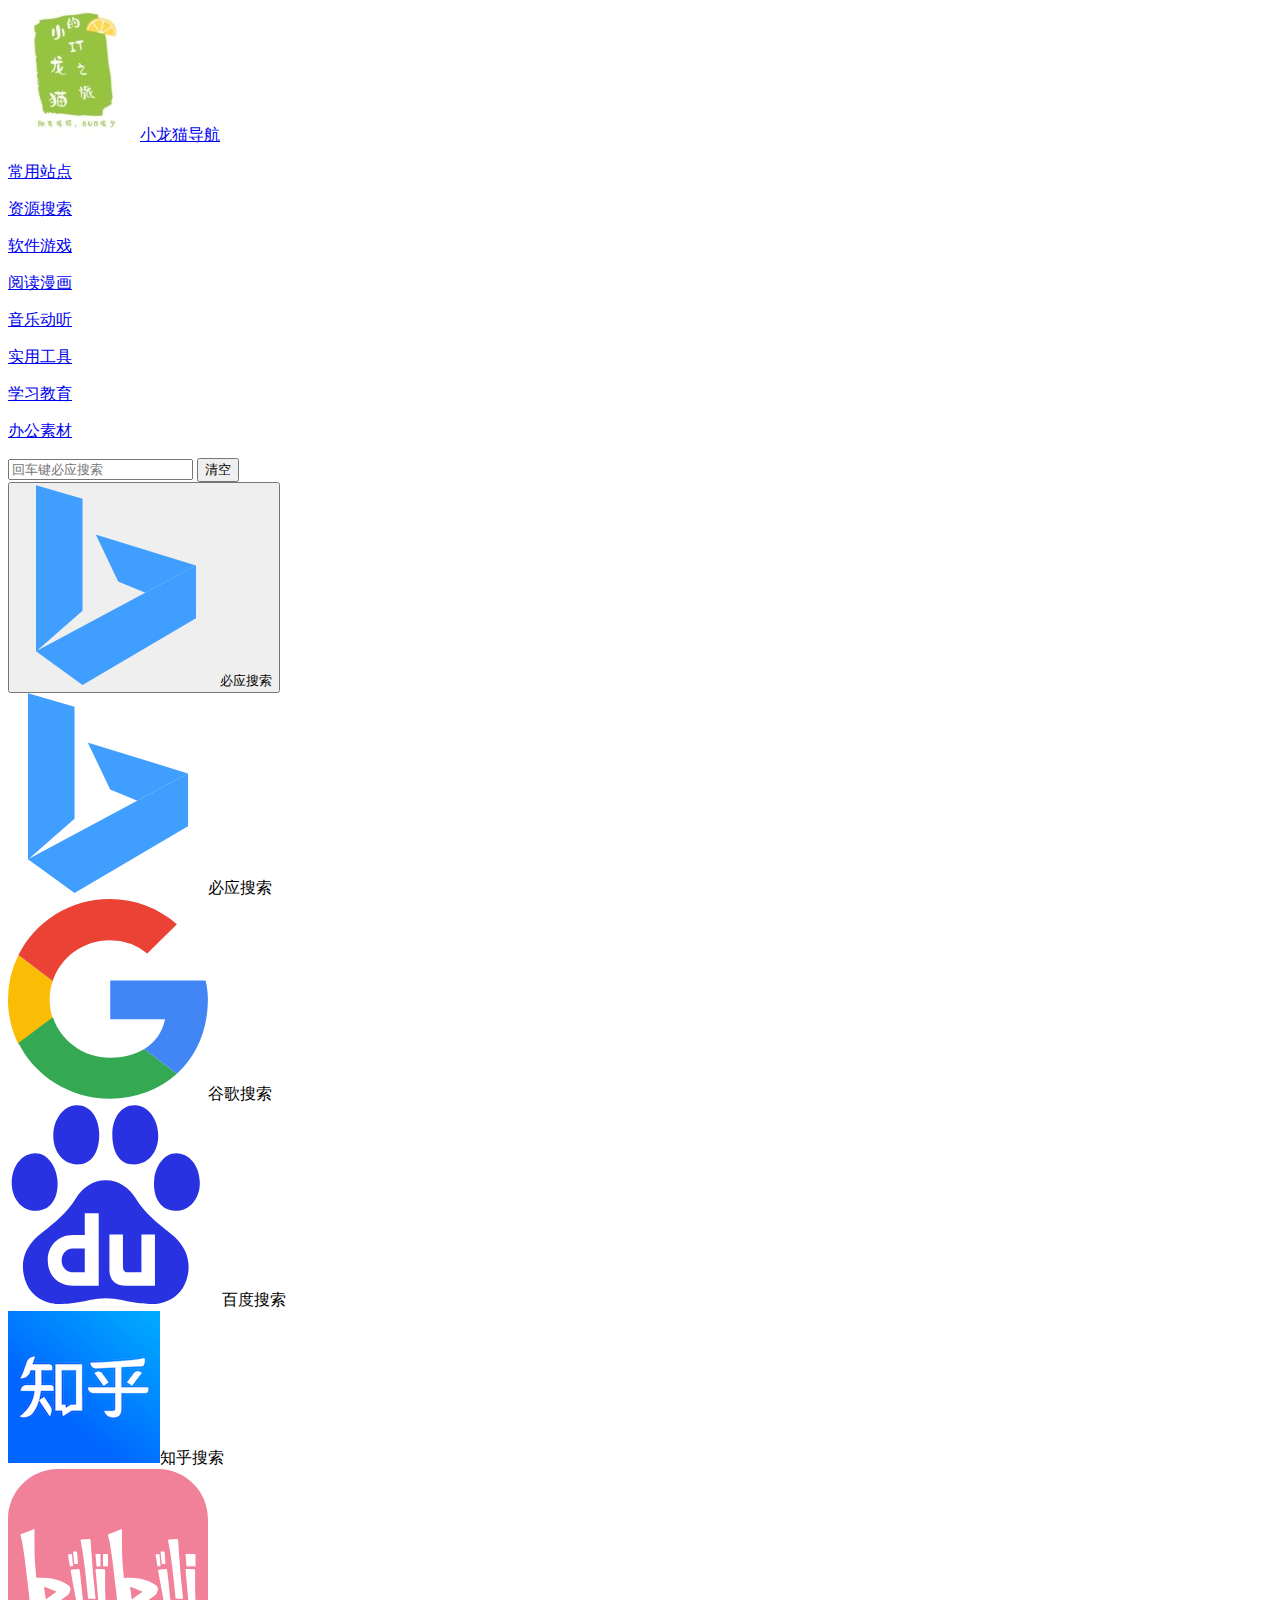
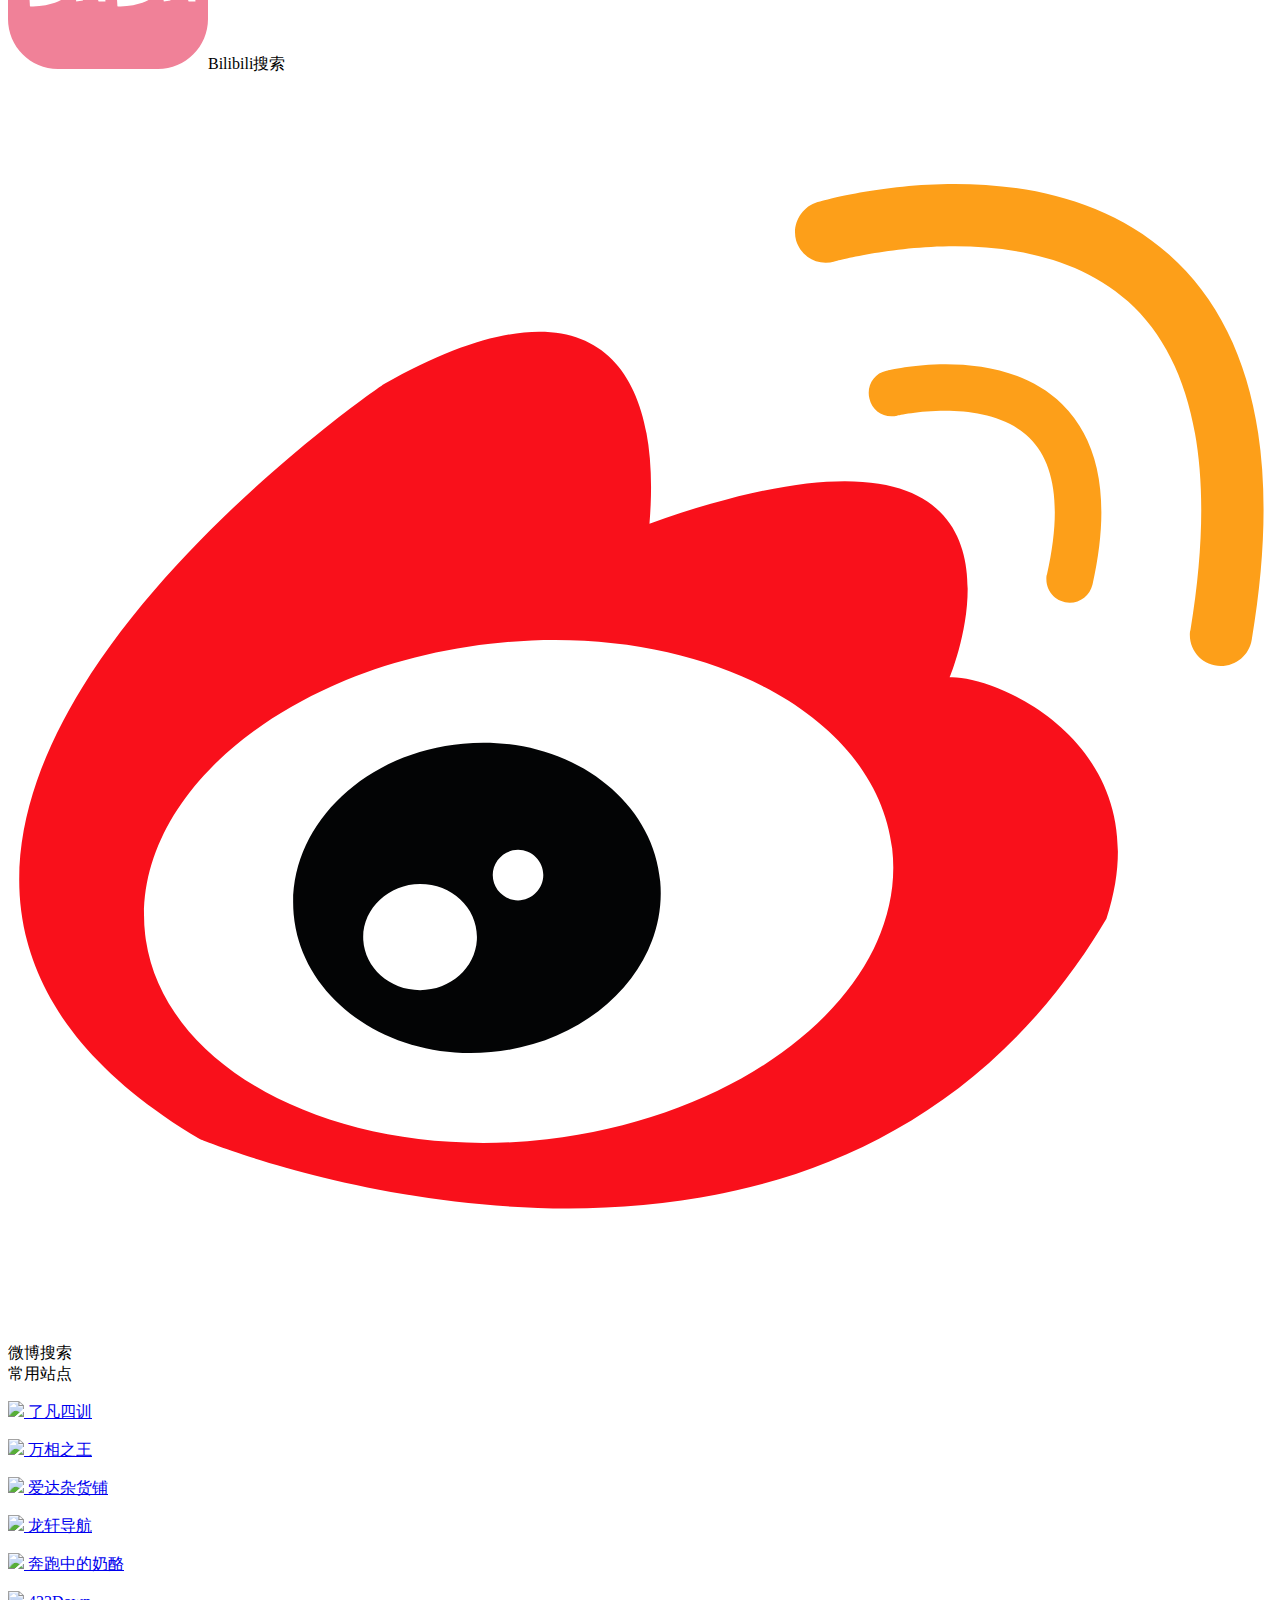
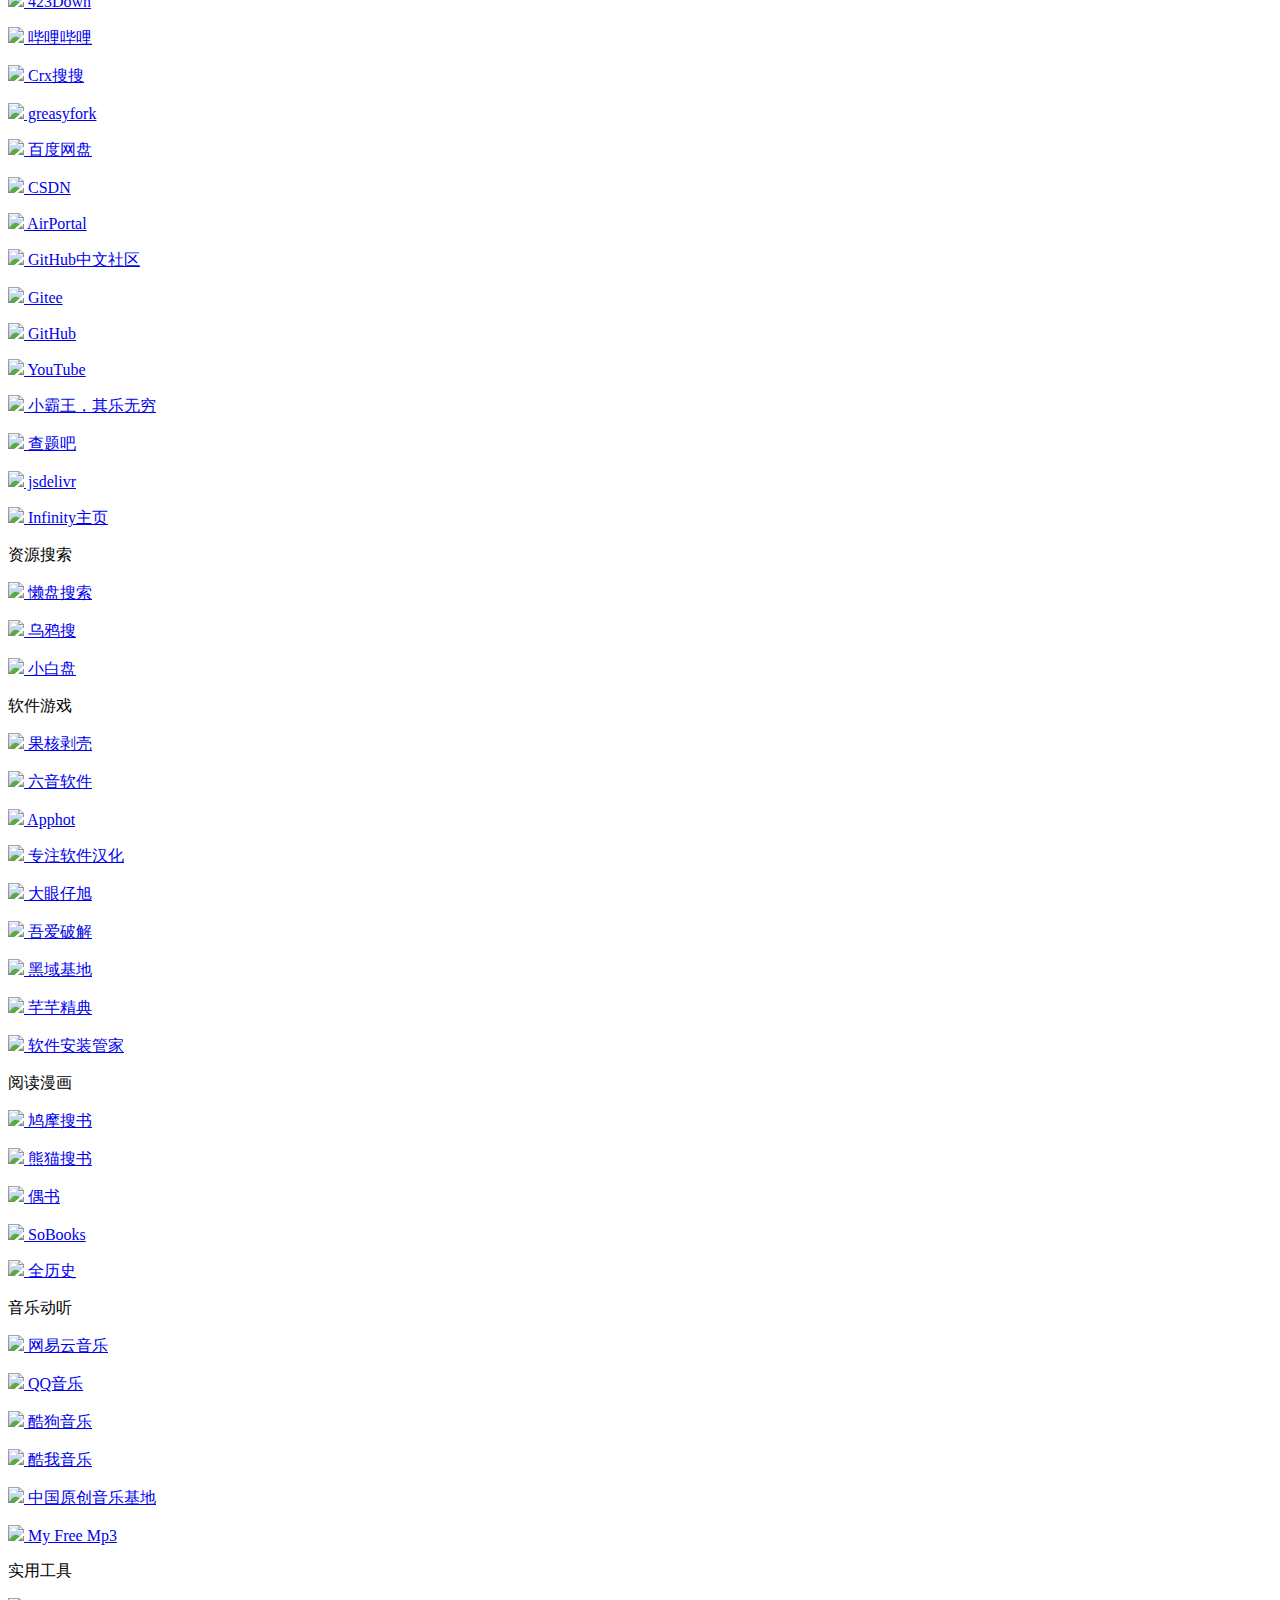
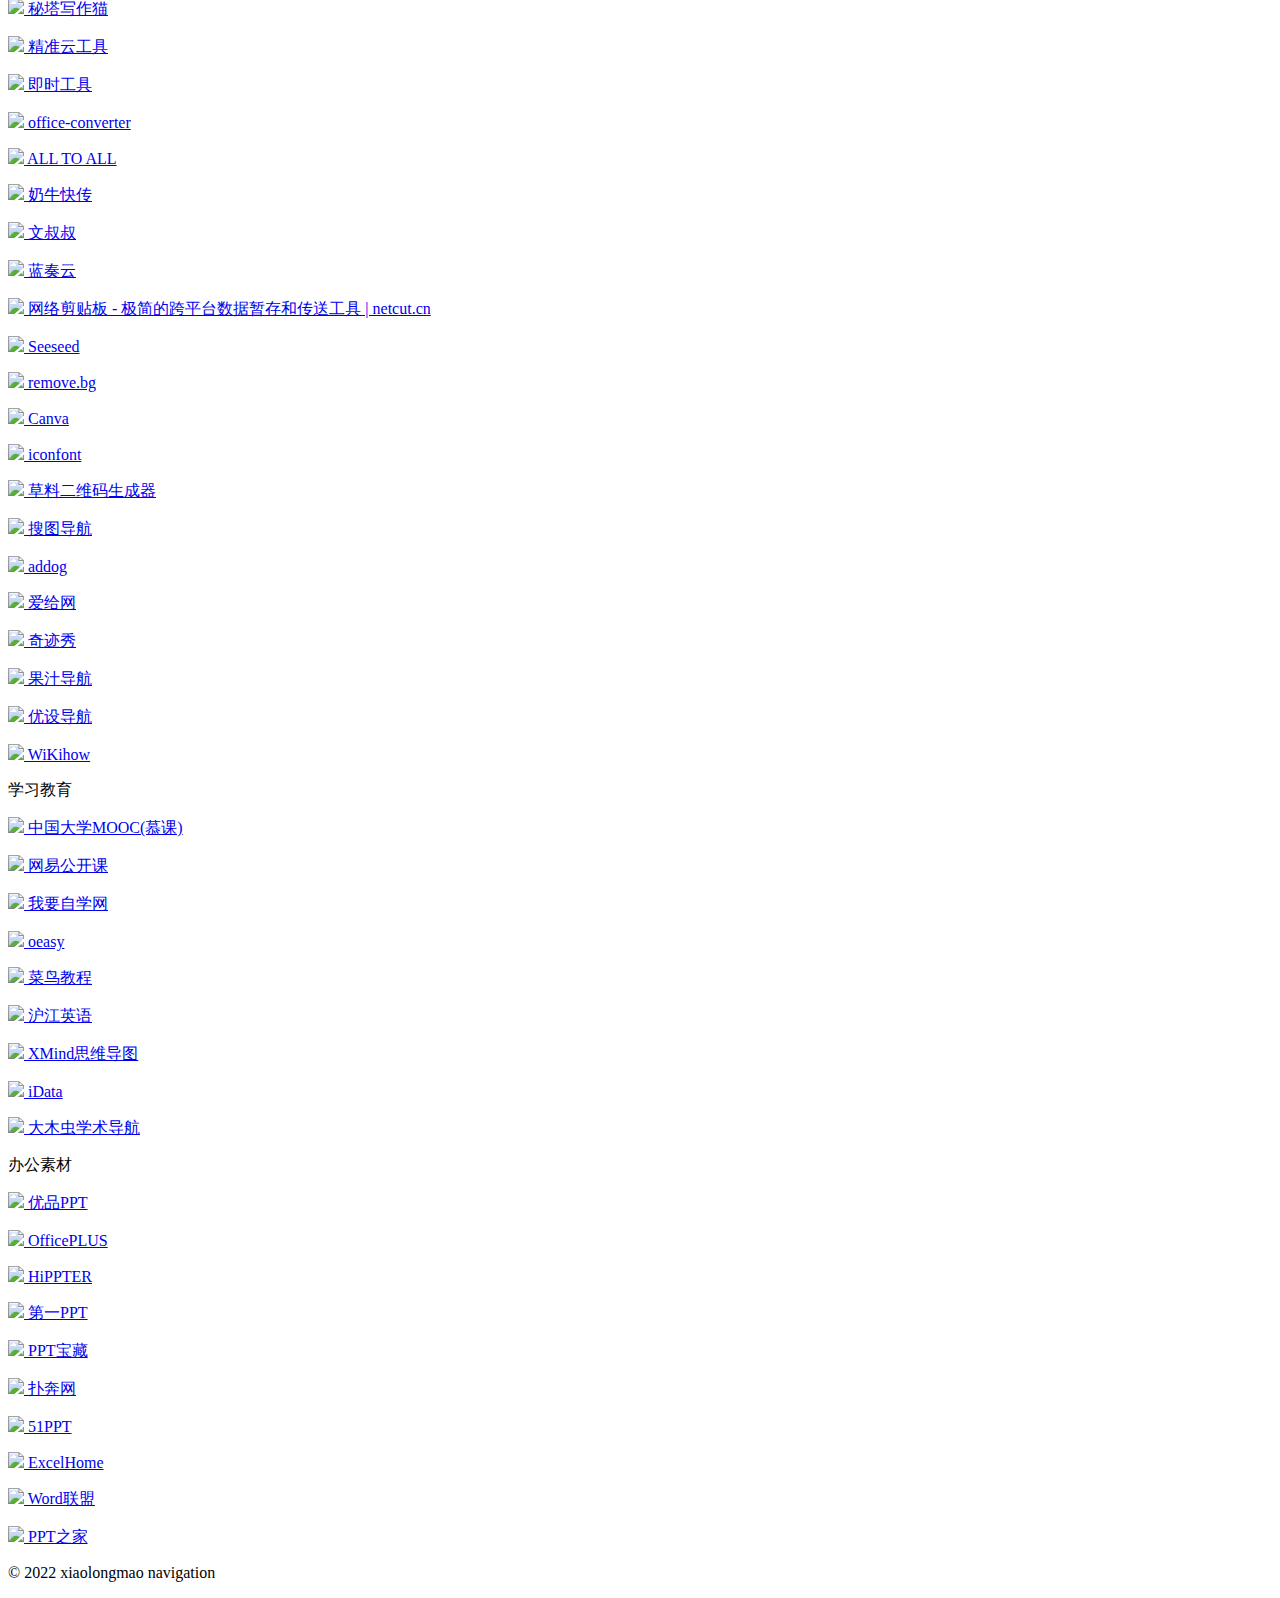
==== commit 128b43c5: "Update index.html" ====
--- a/index.html
+++ b/index.html
@@ -16,14 +16,16 @@
     <meta name="keywords" content="小龙猫导航|资源网站|好用实用软件推荐|网盘搜索网站" />
     <meta name="description" content="小龙猫导航收集精品网络免费资源、包括网盘搜索、软件、网站和各类资源，欢迎前来探索。" />
     <link rel="shortcut icon" href="favicon.ico" />
-    <link rel="stylesheet" type="text/css" href="https://cdn.jsdelivr.net/gh/xiaolongmao999/longmao.github.io@main/templates/baisu/css/style.css" />
-    <link rel="stylesheet" type="text/css" href="https://cdn.jsdelivr.net/gh/xiaolongmao999/longmao.github.io@main/templates/baisu/css/font-awesome.min.css" />
+    <link rel="stylesheet" type="text/css"
+        href="https://cdn.jsdelivr.net/gh/xiaolongmao999/longmao.github.io@main/templates/baisu/css/style.css" />
+    <link rel="stylesheet" type="text/css"
+        href="https://cdn.jsdelivr.net/gh/xiaolongmao999/longmao.github.io@main/templates/baisu/css/font-awesome.min.css" />
 </head>
 
 <body>
     <header>
         <div class="logo">
-            <a href="index.html"><img src="https://cdn.jsdelivr.net/gh/xiaolongmao999/longmao.github.io@tree/main/templates/baisu/images/logo.png" alt="" class="logoimg">小龙猫导航</a>
+            <a href="index.html"><img src="./templates/baisu/images/logo.png" alt="" class="logoimg">小龙猫导航</a>
         </div>
         <div class="typelist">
             <p>
@@ -122,7 +124,7 @@
                 <div class="list url-list">
                     <a href="lfsx.html" target="_blank">
                         <p class="name">
-                            <img src="https://xiaolongmao999.github.io/longmao.github.io/favicon.ico">
+                            <img src="https://cdn.jsdelivr.net/gh/xiaolongmao999/longmao.github.io@main/favicon.ico">
                             了凡四训
                         </p>
                     </a>
@@ -130,7 +132,7 @@
                 <div class="list url-list">
                     <a href="https://www.wxzw.cc/book/4878/1" target="_blank">
                         <p class="name">
-                            <img src="https://www.wxzw.cc/static/biquge/favicon.ico">
+                            <img src="https://cdn.jsdelivr.net/gh/xiaolongmao999/longmao-images@master/wanxiang.ico">
                             万相之王
                         </p>
                     </a>
@@ -138,15 +140,23 @@
                 <div class="list url-list">
                     <a href="https://adzhp.net/" target="_blank">
                         <p class="name">
-                            <img src="https://adzhp.net/wp-content/uploads/2020/02/A-win.ico">
+                            <img src="https://cdn.jsdelivr.net/gh/xiaolongmao999/longmao-images@master/AD.ico">
                             爱达杂货铺
                         </p>
                     </a>
                 </div>
                 <div class="list url-list">
+                    <a href="http://ilxdh.com/" target="_blank">
+                        <p class="name">
+                            <img src="https://cdn.jsdelivr.net/gh/xiaolongmao999/longmao-images@master/longxuan.ico">
+                            龙轩导航
+                        </p>
+                    </a>
+                </div>
+                <div class="list url-list">
                     <a href="https://www.runningcheese.com/" target="_blank">
                         <p class="name">
-                            <img src="https://www.runningcheese.com/favicon.ico">
+                            <img src="https://cdn.jsdelivr.net/gh/xiaolongmao999/longmao-images@master/nailao.ico">
                             奔跑中的奶酪
                         </p>
                     </a>
@@ -154,7 +164,7 @@
                 <div class="list url-list">
                     <a href="https://www.423down.com/" target="_blank">
                         <p class="name">
-                            <img src="https://www.423down.com/wp-content/themes/D7/img/favicon.ico">
+                            <img src="https://cdn.jsdelivr.net/gh/xiaolongmao999/longmao-images@master/423.ico">
                             423Down
                         </p>
                     </a>
@@ -162,7 +172,7 @@
                 <div class="list url-list">
                     <a href="https://www.bilibili.com/" target="_blank">
                         <p class="name">
-                            <img src="https://www.bilibili.com/favicon.ico?v=1">
+                            <img src="https://cdn.jsdelivr.net/gh/xiaolongmao999/longmao-images@master/bilibili.ico">
                             哔哩哔哩
                         </p>
                     </a>
@@ -170,7 +180,7 @@
                 <div class="list url-list">
                     <a href="https://www.crxsoso.com/" target="_blank">
                         <p class="name">
-                            <img src="https://favicon.rss.ink/v1/aHR0cHM6Ly93d3cuY3J4c29zby5jb20=">
+                            <img src="https://cdn.jsdelivr.net/gh/xiaolongmao999/longmao-images@master/crx.png">
                             Crx搜搜
                         </p>
                     </a>
@@ -178,7 +188,7 @@
                 <div class="list url-list">
                     <a href="https://greasyfork.org/zh-CN/scripts" target="_blank" title="针对您所访问的网站添加功能或解决问题的用户脚本。">
                         <p class="name">
-                            <img src="https://greasyfork.org/vite/assets/blacklogo16.bc64b9f7.png">
+                            <img src="https://cdn.jsdelivr.net/gh/xiaolongmao999/longmao-images@master/fork.png">
                             greasyfork
                         </p>
                     </a>
@@ -186,7 +196,7 @@
                 <div class="list url-list">
                     <a href="https://pan.baidu.com/" target="_blank">
                         <p class="name">
-                            <img src="https://nd-static.bdstatic.com/m-static/v20-main/favicon-main.ico">
+                            <img src="https://cdn.jsdelivr.net/gh/xiaolongmao999/longmao-images@master/baidu.ico">
                             百度网盘
                         </p>
                     </a>
@@ -194,15 +204,24 @@
                 <div class="list url-list">
                     <a href="https://www.csdn.net/" target="_blank">
                         <p class="name">
-                            <img src="https://favicon.rss.ink/v1/aHR0cHM6Ly93d3cuY3Nkbi5uZXQ=">
+                            <img src="https://cdn.jsdelivr.net/gh/xiaolongmao999/longmao-images@master/csdn.ico">
                             CSDN
                         </p>
                     </a>
                 </div>
                 <div class="list url-list">
+
+                    <a href="https://airportal.cn/" target="_blank">
+                        <p class="name">
+                            <img src="https://cdn.jsdelivr.net/gh/xiaolongmao999/longmao-images@master/airportal.png">
+                            AirPortal
+                        </p>
+                    </a>
+                </div>
+                <div class="list url-list">
                     <a href="https://www.githubs.cn/" target="_blank">
                         <p class="name">
-                            <img src="https://g.csdnimg.cn/static/logo/favicon32.ico">
+                            <img src="https://cdn.jsdelivr.net/gh/xiaolongmao999/longmao-images@master/github.ico">
                             GitHub中文社区
                         </p>
                     </a>
@@ -210,7 +229,7 @@
                 <div class="list url-list">
                     <a href="https://gitee.com/" target="_blank">
                         <p class="name">
-                            <img src="https://gitee.com/assets/favicon.ico">
+                            <img src="https://cdn.jsdelivr.net/gh/xiaolongmao999/longmao-images@master/gitee.ico">
                             Gitee
                         </p>
                     </a>
@@ -218,7 +237,7 @@
                 <div class="list url-list">
                     <a href="https://github.com/" target="_blank">
                         <p class="name">
-                            <img src="https://github.githubassets.com/favicons/favicon.png">
+                            <img src="https://cdn.jsdelivr.net/gh/xiaolongmao999/longmao-images@master/github.ico">
                             GitHub
                         </p>
                     </a>
@@ -226,15 +245,39 @@
                 <div class="list url-list">
                     <a href="https://www.youtube.com/" target="_blank">
                         <p class="name">
-                            <img src="https://favicon.rss.ink/v1/aHR0cHM6Ly93d3cueW91dHViZS5jb20=">
+                            <img src="https://cdn.jsdelivr.net/gh/xiaolongmao999/longmao-images@master/youtube.png">
                             YouTube
                         </p>
                     </a>
                 </div>
-		<div class="list url-list">
+                <div class="list url-list">
+                    <a href="https://www.yikm.net/" target="_blank">
+                        <p class="name">
+                            <img src="https://cdn.jsdelivr.net/gh/xiaolongmao999/longmao-images@master/logo.png">
+                            小霸王，其乐无穷
+                        </p>
+                    </a>
+                </div>
+                <div class="list url-list">
+                    <a href="http://www.chatiba.com/" target="_blank">
+                        <p class="name">
+                            <img src="https://cdn.jsdelivr.net/gh/xiaolongmao999/longmao-images@master/chatiba.ico">
+                            查题吧
+                        </p>
+                    </a>
+                </div>
+                <div class="list url-list">
+                    <a href="https://www.jsdelivr.com/github" target="_blank">
+                        <p class="name">
+                            <img src="https://cdn.jsdelivr.net/gh/xiaolongmao999/longmao-images@master/jsdelivr.ico">
+                            jsdelivr
+                        </p>
+                    </a>
+                </div>
+                <div class="list url-list">
                     <a href="https://inftab.com/" target="_blank">
                         <p class="name">
-                            <img src="https://favicon.rss.ink/v1/aHR0cHM6Ly9pbmZ0YWIuY29t">
+                            <img src="https://cdn.jsdelivr.net/gh/xiaolongmao999/longmao-images@master/infinity.png">
                             Infinity主页
                         </p>
                     </a>
@@ -251,7 +294,7 @@
                 <div class="list url-list">
                     <a href="https://lzpan.com/" target="_blank">
                         <p class="name">
-                            <img src="https://lzpan.com/favicon.ico">
+                            <img src="https://cdn.jsdelivr.net/gh/xiaolongmao999/longmao-images@master/lanpan.ico">
                             懒盘搜索
                         </p>
                     </a>
@@ -259,7 +302,7 @@
                 <div class="list url-list">
                     <a href="https://www.wuyasou.com/" target="_blank">
                         <p class="name">
-                            <img src="https://www.wuyasou.com/template/default/images/wuyasou_favicon.ico">
+                            <img src="https://cdn.jsdelivr.net/gh/xiaolongmao999/longmao-images@master/wuya.ico">
                             乌鸦搜
                         </p>
                     </a>
@@ -267,7 +310,7 @@
                 <div class="list url-list">
                     <a href="https://www.xiaobaipan.com/" target="_blank">
                         <p class="name">
-                            <img src="https://www.xiaobaipan.com/static/assets/ico/favicon.png">
+                            <img src="https://cdn.jsdelivr.net/gh/xiaolongmao999/longmao-images@master/xiaobaipan.png">
                             小白盘
                         </p>
                     </a>
@@ -284,7 +327,7 @@
                 <div class="list url-list">
                     <a href="https://www.ghxi.com/" target="_blank">
                         <p class="name">
-                            <img src="https://favicon.rss.ink/v1/aHR0cHM6Ly93d3cuZ2h4aS5jb20=">
+                            <img src="https://cdn.jsdelivr.net/gh/xiaolongmao999/longmao-images@master/guohe.png">
                             果核剥壳
                         </p>
                     </a>
@@ -292,7 +335,7 @@
                 <div class="list url-list">
                     <a href="https://www.6yit.com/" target="_blank">
                         <p class="name">
-                            <img src="https://favicon.rss.ink/v1/aHR0cHM6Ly93d3cuNnlpdC5jb20=">
+                            <img src="https://cdn.jsdelivr.net/gh/xiaolongmao999/longmao-images@master/liuyin.png">
                             六音软件
                         </p>
                     </a>
@@ -300,7 +343,7 @@
                 <div class="list url-list">
                     <a href="https://apphot.cc/" target="_blank">
                         <p class="name">
-                            <img src="https://favicon.rss.ink/v1/aHR0cHM6Ly9hcHBob3QuY2M=">
+                            <img src="https://cdn.jsdelivr.net/gh/xiaolongmao999/longmao-images@master/apphot.png">
                             Apphot
                         </p>
                     </a>
@@ -308,7 +351,7 @@
                 <div class="list url-list">
                     <a href="http://www.th-sjy.com/" target="_blank">
                         <p class="name">
-                            <img src="https://favicon.rss.ink/v1/aHR0cDovL3d3dy50aC1zankuY29t">
+                            <img src="https://cdn.jsdelivr.net/gh/xiaolongmao999/longmao-images@master/hanhua.png">
                             专注软件汉化
                         </p>
                     </a>
@@ -316,7 +359,7 @@
                 <div class="list url-list">
                     <a href="http://www.dayanzai.me/" target="_blank">
                         <p class="name">
-                            <img src="https://favicon.rss.ink/v1/aHR0cDovL3d3dy5kYXlhbnphaS5tZQ==">
+                            <img src="https://cdn.jsdelivr.net/gh/xiaolongmao999/longmao-images@master/dayan.png">
                             大眼仔旭
                         </p>
                     </a>
@@ -325,15 +368,31 @@
                 <div class="list url-list">
                     <a href="https://www.52pojie.cn/" target="_blank">
                         <p class="name">
-                            <img src="https://favicon.rss.ink/v1/aHR0cHM6Ly93d3cuNTJwb2ppZS5jbg==">
+                            <img src="https://cdn.jsdelivr.net/gh/xiaolongmao999/longmao-images@master/pojie.png">
                             吾爱破解
                         </p>
                     </a>
                 </div>
                 <div class="list url-list">
+                    <a href="http://www.hybase.com/" target="_blank">
+                        <p class="name">
+                            <img src="https://cdn.jsdelivr.net/gh/xiaolongmao999/longmao-images@master/heiyu.ico">
+                            黑域基地
+                        </p>
+                    </a>
+                </div>
+                <div class="list url-list">
+                    <a href="https://myqqjd.com/" target="_blank">
+                        <p class="name">
+                            <img src="https://cdn.jsdelivr.net/gh/xiaolongmao999/longmao-images@master/qianqian.png">
+                            芊芊精典
+                        </p>
+                    </a>
+                </div>
+                <div class="list url-list">
                     <a href="https://mp.weixin.qq.com/s/8J5f6buTGIduGWnUn6dD0w" target="_blank">
                         <p class="name">
-                            <img src="https://favicon.rss.ink/v1/aHR0cHM6Ly9tcC53ZWl4aW4ucXEuY29t">
+                            <img src="https://cdn.jsdelivr.net/gh/xiaolongmao999/longmao-images@master/weixin.png">
                             软件安装管家
                         </p>
                     </a>
@@ -350,7 +409,7 @@
                 <div class="list url-list">
                     <a href="https://www.jiumodiary.com/" target="_blank">
                         <p class="name">
-                            <img src="https://favicon.rss.ink/v1/aHR0cHM6Ly93d3cuaml1bW9kaWFyeS5jb20=">
+                            <img src="https://cdn.jsdelivr.net/gh/xiaolongmao999/longmao-images@master/zhimo.png">
                             鸠摩搜书
                         </p>
                     </a>
@@ -358,7 +417,7 @@
                 <div class="list url-list">
                     <a href="https://xmsoushu.com/#/" target="_blank">
                         <p class="name">
-                            <img src="https://favicon.rss.ink/v1/aHR0cHM6Ly94bXNvdXNodS5jb20=">
+                            <img src="https://cdn.jsdelivr.net/gh/xiaolongmao999/longmao-images@master/xiongmao.png">
                             熊猫搜书
                         </p>
                     </a>
@@ -366,7 +425,7 @@
                 <div class="list url-list">
                     <a href="https://www.obook.cc/" target="_blank">
                         <p class="name">
-                            <img src="https://favicon.rss.ink/v1/aHR0cHM6Ly93d3cub2Jvb2suY2M=">
+                            <img src="https://cdn.jsdelivr.net/gh/xiaolongmao999/longmao-images@master/oushu.png">
                             偶书
                         </p>
                     </a>
@@ -374,8 +433,16 @@
                 <div class="list url-list">
                     <a href="https://sobooks.cc/" target="_blank">
                         <p class="name">
-                            <img src="https://favicon.rss.ink/v1/aHR0cHM6Ly9zb2Jvb2tzLmNj">
+                            <img src="https://cdn.jsdelivr.net/gh/xiaolongmao999/longmao-images@master/sobook.png">
                             SoBooks
+                        </p>
+                    </a>
+                </div>
+                <div class="list url-list">
+                    <a href="https://www.allhistory.com/" target="_blank">
+                        <p class="name">
+                            <img src="https://cdn.jsdelivr.net/gh/xiaolongmao999/longmao-images@master/favicon.ico">
+                            全历史
                         </p>
                     </a>
                 </div>
@@ -391,7 +458,7 @@
                 <div class="list url-list">
                     <a href="https://music.163.com/" target="_blank">
                         <p class="name">
-                            <img src="https://favicon.rss.ink/v1/aHR0cHM6Ly9tdXNpYy4xNjMuY29t">
+                            <img src="https://cdn.jsdelivr.net/gh/xiaolongmao999/longmao-images@master/wangyiyun.png">
                             网易云音乐
                         </p>
                     </a>
@@ -399,7 +466,7 @@
                 <div class="list url-list">
                     <a href="https://y.qq.com/" target="_blank">
                         <p class="name">
-                            <img src="https://favicon.rss.ink/v1/aHR0cHM6Ly95LnFxLmNvbQ==">
+                            <img src="https://cdn.jsdelivr.net/gh/xiaolongmao999/longmao-images@master/qqyy.png">
                             QQ音乐
                         </p>
                     </a>
@@ -407,7 +474,7 @@
                 <div class="list url-list">
                     <a href="http://www.kugou.com/" target="_blank">
                         <p class="name">
-                            <img src="https://favicon.rss.ink/v1/aHR0cDovL3d3dy5rdWdvdS5jb20=">
+                            <img src="https://cdn.jsdelivr.net/gh/xiaolongmao999/longmao-images@master/kugou.png">
                             酷狗音乐
                         </p>
                     </a>
@@ -415,7 +482,7 @@
                 <div class="list url-list">
                     <a href="http://www.kuwo.cn/" target="_blank">
                         <p class="name">
-                            <img src="https://favicon.rss.ink/v1/aHR0cDovL3d3dy5rdXdvLmNu">
+                            <img src="https://cdn.jsdelivr.net/gh/xiaolongmao999/longmao-images@master/kuwo.png">
                             酷我音乐
                         </p>
                     </a>
@@ -423,7 +490,7 @@
                 <div class="list url-list">
                     <a href="http://5sing.kugou.com/index.html" target="_blank">
                         <p class="name">
-                            <img src="https://favicon.rss.ink/v1/aHR0cDovLzVzaW5nLmt1Z291LmNvbQ==">
+                            <img src="https://cdn.jsdelivr.net/gh/xiaolongmao999/longmao-images@master/yuanchaung.png">
                             中国原创音乐基地
                         </p>
                     </a>
@@ -431,7 +498,7 @@
                 <div class="list url-list">
                     <a href="http://tool.liumingye.cn/music/?page=searchPage" target="_blank" title="作者很懒，没有填写描述。">
                         <p class="name">
-                            <img src="https://favicon.rss.ink/v1/aHR0cDovL3Rvb2wubGl1bWluZ3llLmNu">
+                            <img src="https://cdn.jsdelivr.net/gh/xiaolongmao999/longmao-images@master/mp3.png">
                             My Free Mp3
                         </p>
                     </a>
@@ -448,7 +515,8 @@
                 <div class="list url-list">
                     <a href="https://xiezuocat.com/#/?s=adzhp" target="_blank">
                         <p class="name">
-                            <img src="https://favicon.rss.ink/v1/aHR0cHM6Ly94aWV6dW9jYXQuY29t">
+                            <img
+                                src="https://cdn.jsdelivr.net/gh/xiaolongmao999/longmao-images@master/mitaxiezuomao.png">
                             秘塔写作猫
                         </p>
                     </a>
@@ -456,14 +524,14 @@
                 <div class="list url-list">
                     <a href="https://jingzhunyun.com/" target="_blank">
                         <p class="name">
-                            <img src="https://favicon.rss.ink/v1/aHR0cHM6Ly9qaW5nemh1bnl1bi5jb20=">
+                            <img src="https://cdn.jsdelivr.net/gh/xiaolongmao999/longmao-images@master/jingzunyun.png">
                             精准云工具
                         </p>
                 </div>
                 <div class="list url-list">
                     <a href="https://www.67tool.com/" target="_blank">
                         <p class="name">
-                            <img src="https://favicon.rss.ink/v1/aHR0cHM6Ly93d3cuNjd0b29sLmNvbQ==">
+                            <img src="https://cdn.jsdelivr.net/gh/xiaolongmao999/longmao-images@master/jishi.png">
                             即时工具
                         </p>
                     </a>
@@ -471,7 +539,8 @@
                 <div class="list url-list">
                     <a href="https://cn.office-converter.com/" target="_blank">
                         <p class="name">
-                            <img src="https://favicon.rss.ink/v1/aHR0cHM6Ly9jbi5vZmZpY2UtY29udmVydGVyLmNvbQ==">
+                            <img
+                                src="https://cdn.jsdelivr.net/gh/xiaolongmao999/longmao-images@master/office-converter.png">
                             office-converter
                         </p>
                     </a>
@@ -479,7 +548,7 @@
                 <div class="list url-list">
                     <a href="https://www.alltoall.net/" target="_blank">
                         <p class="name">
-                            <img src="https://favicon.rss.ink/v1/aHR0cHM6Ly93d3cuYWxsdG9hbGwubmV0">
+                            <img src="https://cdn.jsdelivr.net/gh/xiaolongmao999/longmao-images@master/alltoall.jpg">
                             ALL TO ALL
                         </p>
                     </a>
@@ -488,7 +557,7 @@
 
                     <a href="https://cowtransfer.com/" target="_blank">
                         <p class="name">
-                            <img src="https://favicon.rss.ink/v1/aHR0cHM6Ly9jb3d0cmFuc2Zlci5jb20=">
+                            <img src="https://cdn.jsdelivr.net/gh/xiaolongmao999/longmao-images@master/nainiu.png">
                             奶牛快传
                         </p>
                     </a>
@@ -496,28 +565,124 @@
                 <div class="list url-list">
                     <a href="https://www.wenshushu.cn/" target="_blank">
                         <p class="name">
-                            <img src="https://favicon.rss.ink/v1/aHR0cHM6Ly93d3cud2Vuc2h1c2h1LmNu">
+                            <img src="https://cdn.jsdelivr.net/gh/xiaolongmao999/longmao-images@master/wenshushu.png">
                             文叔叔
                         </p>
                     </a>
                 </div>
                 <div class="list url-list">
-
-                    <a href="https://airportal.cn/" target="_blank">
-                        <p class="name">
-                            <img src="https://favicon.rss.ink/v1/aHR0cHM6Ly9haXJwb3J0YWwuY24=">
-                            AirPortal
+                    <a href="https://www.lanzou.com/" target="_blank">
+                        <p class="name">
+                            <img src="https://cdn.jsdelivr.net/gh/xiaolongmao999/longmao-images@master/lanzouyun.ico">
+                            蓝奏云
                         </p>
                     </a>
                 </div>
                 <div class="list url-list">
                     <a href="http://netcut.cn/" target="_blank">
                         <p class="name">
-                            <img src="https://favicon.rss.ink/v1/aHR0cDovL25ldGN1dC5jbg==">
+                            <img src="https://cdn.jsdelivr.net/gh/xiaolongmao999/longmao-images@master/jiantieban.png">
                             网络剪贴板 - 极简的跨平台数据暂存和传送工具 | netcut.cn
                         </p>
                     </a>
                 </div>
+                <div class="list url-list">
+                    <a href="https://www.seeseed.com/" target="_blank">
+                        <p class="name">
+                            <img src="https://cdn.jsdelivr.net/gh/xiaolongmao999/longmao-images@master/seeseed.png">
+                            Seeseed
+                        </p>
+                    </a>
+                </div>
+                <div class="list url-list">
+                    <a href="https://www.remove.bg/" target="_blank">
+                        <p class="name">
+                            <img src="https://cdn.jsdelivr.net/gh/xiaolongmao999/longmao-images@master/remove.png">
+                            remove.bg
+                        </p>
+                    </a>
+                </div>
+                <div class="list url-list">
+                    <a href="https://www.canva.cn/templates/" target="_blank">
+                        <p class="name">
+                            <img src="https://cdn.jsdelivr.net/gh/xiaolongmao999/longmao-images@master/canva.ico">
+                            Canva
+                        </p>
+                    </a>
+                </div>
+                <div class="list url-list">
+                    <a href="https://www.iconfont.cn/" target="_blank">
+                        <p class="name">
+                            <img src="https://cdn.jsdelivr.net/gh/xiaolongmao999/longmao-images@master/iconfont.png">
+                            iconfont
+                        </p>
+                    </a>
+                </div>
+                <div class="list url-list">
+                    <a href="https://cli.im/" target="_blank">
+                        <p class="name">
+                            <img src="https://cdn.jsdelivr.net/gh/xiaolongmao999/longmao-images@master/erweima.ico">
+                            草料二维码生成器
+                        </p>
+                    </a>
+                </div>
+                <div class="list url-list">
+                    <a href="https://www.91sotu.com/" target="_blank">
+                        <p class="name">
+                            <img src="https://cdn.jsdelivr.net/gh/xiaolongmao999/longmao-images@master/soutu.ico">
+                            搜图导航
+                        </p>
+                    </a>
+                </div>
+                <div class="list url-list">
+                    <a href="https://www.addog.vip/" target="_blank">
+                        <p class="name">
+                            <img src="https://cdn.jsdelivr.net/gh/xiaolongmao999/longmao-images@master/addog.ico">
+                            addog
+                        </p>
+                    </a>
+                </div>
+                <div class="list url-list">
+                    <a href="https://www.aigei.com/" target="_blank">
+                        <p class="name">
+                            <img src="https://cdn.jsdelivr.net/gh/xiaolongmao999/longmao-images@master/aigei.ico">
+                            爱给网
+                        </p>
+                    </a>
+                </div>
+                <div class="list url-list">
+                    <a href="http://www.qijishow.com/" target="_blank">
+                        <p class="name">
+                            <img src="https://cdn.jsdelivr.net/gh/xiaolongmao999/longmao-images@master/qijixiu.ico">
+                            奇迹秀
+                        </p>
+                    </a>
+                </div>
+                <div class="list url-list">
+                    <a href="http://guozhivip.com/" target="_blank">
+                        <p class="name">
+                            <img src="https://cdn.jsdelivr.net/gh/xiaolongmao999/longmao-images@master/guozhi.ico">
+                            果汁导航
+                        </p>
+                    </a>
+                </div>
+                <div class="list url-list">
+                    <a href="https://hao.uisdc.com/" target="_blank">
+                        <p class="name">
+                            <img src="https://cdn.jsdelivr.net/gh/xiaolongmao999/longmao-images@master/youshe.ico">
+                            优设导航
+                        </p>
+                    </a>
+                </div>
+                <div class="list url-list">
+                    <a href="https://zh.wikihow.com/%E9%A6%96%E9%A1%B5" target="_blank">
+                        <p class="name">
+                            <img src="https://cdn.jsdelivr.net/gh/xiaolongmao999/longmao-images@master/wikihow.png">
+                            WiKihow
+                        </p>
+                    </a>
+                </div>
+
                 <div class="list kongs"></div>
                 <div class="list kongs"></div>
                 <div class="list kongs"></div>
@@ -530,7 +695,7 @@
                 <div class="list url-list">
                     <a href="https://www.icourse163.org/" target="_blank">
                         <p class="name">
-                            <img src="https://favicon.rss.ink/v1/aHR0cHM6Ly93d3cuaWNvdXJzZTE2My5vcmc=">
+                            <img src="https://cdn.jsdelivr.net/gh/xiaolongmao999/longmao-images@master/mooc.png">
                             中国大学MOOC(慕课)
                         </p>
                     </a>
@@ -538,7 +703,7 @@
                 <div class="list url-list">
                     <a href="https://open.163.com/" target="_blank">
                         <p class="name">
-                            <img src="https://favicon.rss.ink/v1/aHR0cHM6Ly9vcGVuLjE2My5jb20=">
+                            <img src="https://cdn.jsdelivr.net/gh/xiaolongmao999/longmao-images@master/wangyi.png">
                             网易公开课
                         </p>
                     </a>
@@ -546,7 +711,7 @@
                 <div class="list url-list">
                     <a href="https://www.51zxw.net/" target="_blank">
                         <p class="name">
-                            <img src="https://favicon.rss.ink/v1/aHR0cHM6Ly93d3cuNTF6eHcubmV0">
+                            <img src="https://cdn.jsdelivr.net/gh/xiaolongmao999/longmao-images@master/zixue.ico">
                             我要自学网
                         </p>
                     </a>
@@ -555,7 +720,7 @@
                 <div class="list url-list">
                     <a href="http://oeasy.org/" target="_blank" title="作者很懒，没有填写描述。">
                         <p class="name">
-                            <img src="https://favicon.rss.ink/v1/aHR0cDovL29lYXN5Lm9yZw==">
+                            <img src="https://cdn.jsdelivr.net/gh/xiaolongmao999/longmao-images@master/oeasy.png">
                             oeasy
                         </p>
                     </a>
@@ -563,7 +728,7 @@
                 <div class="list url-list">
                     <a href="https://www.runoob.com/" target="_blank">
                         <p class="name">
-                            <img src="https://favicon.rss.ink/v1/aHR0cHM6Ly93d3cucnVub29iLmNvbQ==">
+                            <img src="https://cdn.jsdelivr.net/gh/xiaolongmao999/longmao-images@master/cainiao.png">
                             菜鸟教程
                         </p>
                     </a>
@@ -571,7 +736,7 @@
                 <div class="list url-list">
                     <a href="https://www.hjenglish.com/" target="_blank">
                         <p class="name">
-                            <img src="https://favicon.rss.ink/v1/aHR0cHM6Ly93d3cuaGplbmdsaXNoLmNvbQ==">
+                            <img src="https://cdn.jsdelivr.net/gh/xiaolongmao999/longmao-images@master/hujiang.png">
                             沪江英语
                         </p>
                     </a>
@@ -579,8 +744,24 @@
                 <div class="list url-list">
                     <a href="https://www.xmind.cn/" target="_blank">
                         <p class="name">
-                            <img src="https://favicon.rss.ink/v1/aHR0cHM6Ly93d3cueG1pbmQuY24=">
+                            <img src="https://cdn.jsdelivr.net/gh/xiaolongmao999/longmao-images@master/xmind.ico">
                             XMind思维导图
+                        </p>
+                    </a>
+                </div>
+                <div class="list url-list">
+                    <a href="https://www.cn-ki.net/" target="_blank">
+                        <p class="name">
+                            <img src="https://cdn.jsdelivr.net/gh/xiaolongmao999/longmao-images@master/idata.ico">
+                            iData
+                        </p>
+                    </a>
+                </div>
+                <div class="list url-list">
+                    <a href="http://www.4243.net/" target="_blank">
+                        <p class="name">
+                            <img src="https://cdn.jsdelivr.net/gh/xiaolongmao999/longmao-images@master/damuchong.ico">
+                            大木虫学术导航
                         </p>
                     </a>
                 </div>
@@ -596,7 +777,7 @@
                 <div class="list url-list">
                     <a href="https://www.ypppt.com/" target="_blank">
                         <p class="name">
-                            <img src="https://favicon.rss.ink/v1/aHR0cHM6Ly93d3cueXBwcHQuY29t">
+                            <img src="https://cdn.jsdelivr.net/gh/xiaolongmao999/longmao-images@master/youpinppt.ico">
                             优品PPT
                         </p>
                     </a>
@@ -604,7 +785,7 @@
                 <div class="list url-list">
                     <a href="https://www.officeplus.cn/" target="_blank">
                         <p class="name">
-                            <img src="https://favicon.rss.ink/v1/aHR0cHM6Ly93d3cub2ZmaWNlcGx1cy5jbg==">
+                            <img src="https://cdn.jsdelivr.net/gh/xiaolongmao999/longmao-images@master/officeplus.png">
                             OfficePLUS
                         </p>
                     </a>
@@ -612,7 +793,7 @@
                 <div class="list url-list">
                     <a href="http://www.hippter.com/" target="_blank">
                         <p class="name">
-                            <img src="https://favicon.rss.ink/v1/aHR0cDovL3d3dy5oaXBwdGVyLmNvbQ==">
+                            <img src="https://cdn.jsdelivr.net/gh/xiaolongmao999/longmao-images@master/hippter.png">
                             HiPPTER
                         </p>
                     </a>
@@ -620,7 +801,7 @@
                 <div class="list url-list">
                     <a href="http://www.1ppt.com/" target="_blank">
                         <p class="name">
-                            <img src="https://favicon.rss.ink/v1/aHR0cDovL3d3dy4xcHB0LmNvbQ==">
+                            <img src="https://cdn.jsdelivr.net/gh/xiaolongmao999/longmao-images@master/diyi.ico">
                             第一PPT
                         </p>
                     </a>
@@ -628,7 +809,7 @@
                 <div class="list url-list">
                     <a href="http://www.pptbz.com/" target="_blank">
                         <p class="name">
-                            <img src="https://favicon.rss.ink/v1/aHR0cDovL3d3dy5wcHRiei5jb20=">
+                            <img src="https://cdn.jsdelivr.net/gh/xiaolongmao999/longmao-images@master/pptbz.png">
                             PPT宝藏
                         </p>
                     </a>
@@ -636,7 +817,7 @@
                 <div class="list url-list">
                     <a href="http://www.pooban.com/" target="_blank">
                         <p class="name">
-                            <img src="https://favicon.rss.ink/v1/aHR0cDovL3d3dy5wb29iYW4uY29t">
+                            <img src="https://cdn.jsdelivr.net/gh/xiaolongmao999/longmao-images@master/puben.png">
                             扑奔网
                         </p>
                     </a>
@@ -644,7 +825,7 @@
                 <div class="list url-list">
                     <a href="http://www.51pptmoban.com/" target="_blank">
                         <p class="name">
-                            <img src="https://favicon.rss.ink/v1/aHR0cDovL3d3dy41MXBwdG1vYmFuLmNvbQ==">
+                            <img src="https://cdn.jsdelivr.net/gh/xiaolongmao999/longmao-images@master/51ppt.png">
                             51PPT
                         </p>
                     </a>
@@ -652,7 +833,7 @@
                 <div class="list url-list">
                     <a href="https://www.excelhome.net/" target="_blank">
                         <p class="name">
-                            <img src="https://www.excelhome.net/favicon.ico">
+                            <img src="https://cdn.jsdelivr.net/gh/xiaolongmao999/longmao-images@master/excelhome.ico">
                             ExcelHome
                         </p>
                     </a>
@@ -660,7 +841,7 @@
                 <div class="list url-list">
                     <a href="http://www.wordlm.com/word/" target="_blank">
                         <p class="name">
-                            <img src="https://favicon.rss.ink/v1/aHR0cDovL3d3dy53b3JkbG0uY29t">
+                            <img src="https://cdn.jsdelivr.net/gh/xiaolongmao999/longmao-images@master/word.png">
                             Word联盟
                         </p>
                     </a>
@@ -668,7 +849,7 @@
                 <div class="list url-list">
                     <a href="https://www.52ppt.com/" target="_blank">
                         <p class="name">
-                            <img src="https://favicon.rss.ink/v1/aHR0cHM6Ly93d3cuNTJwcHQuY29t">
+                            <img src="https://cdn.jsdelivr.net/gh/xiaolongmao999/longmao-images@master/pptzj.png">
                             PPT之家
                         </p>
                     </a>
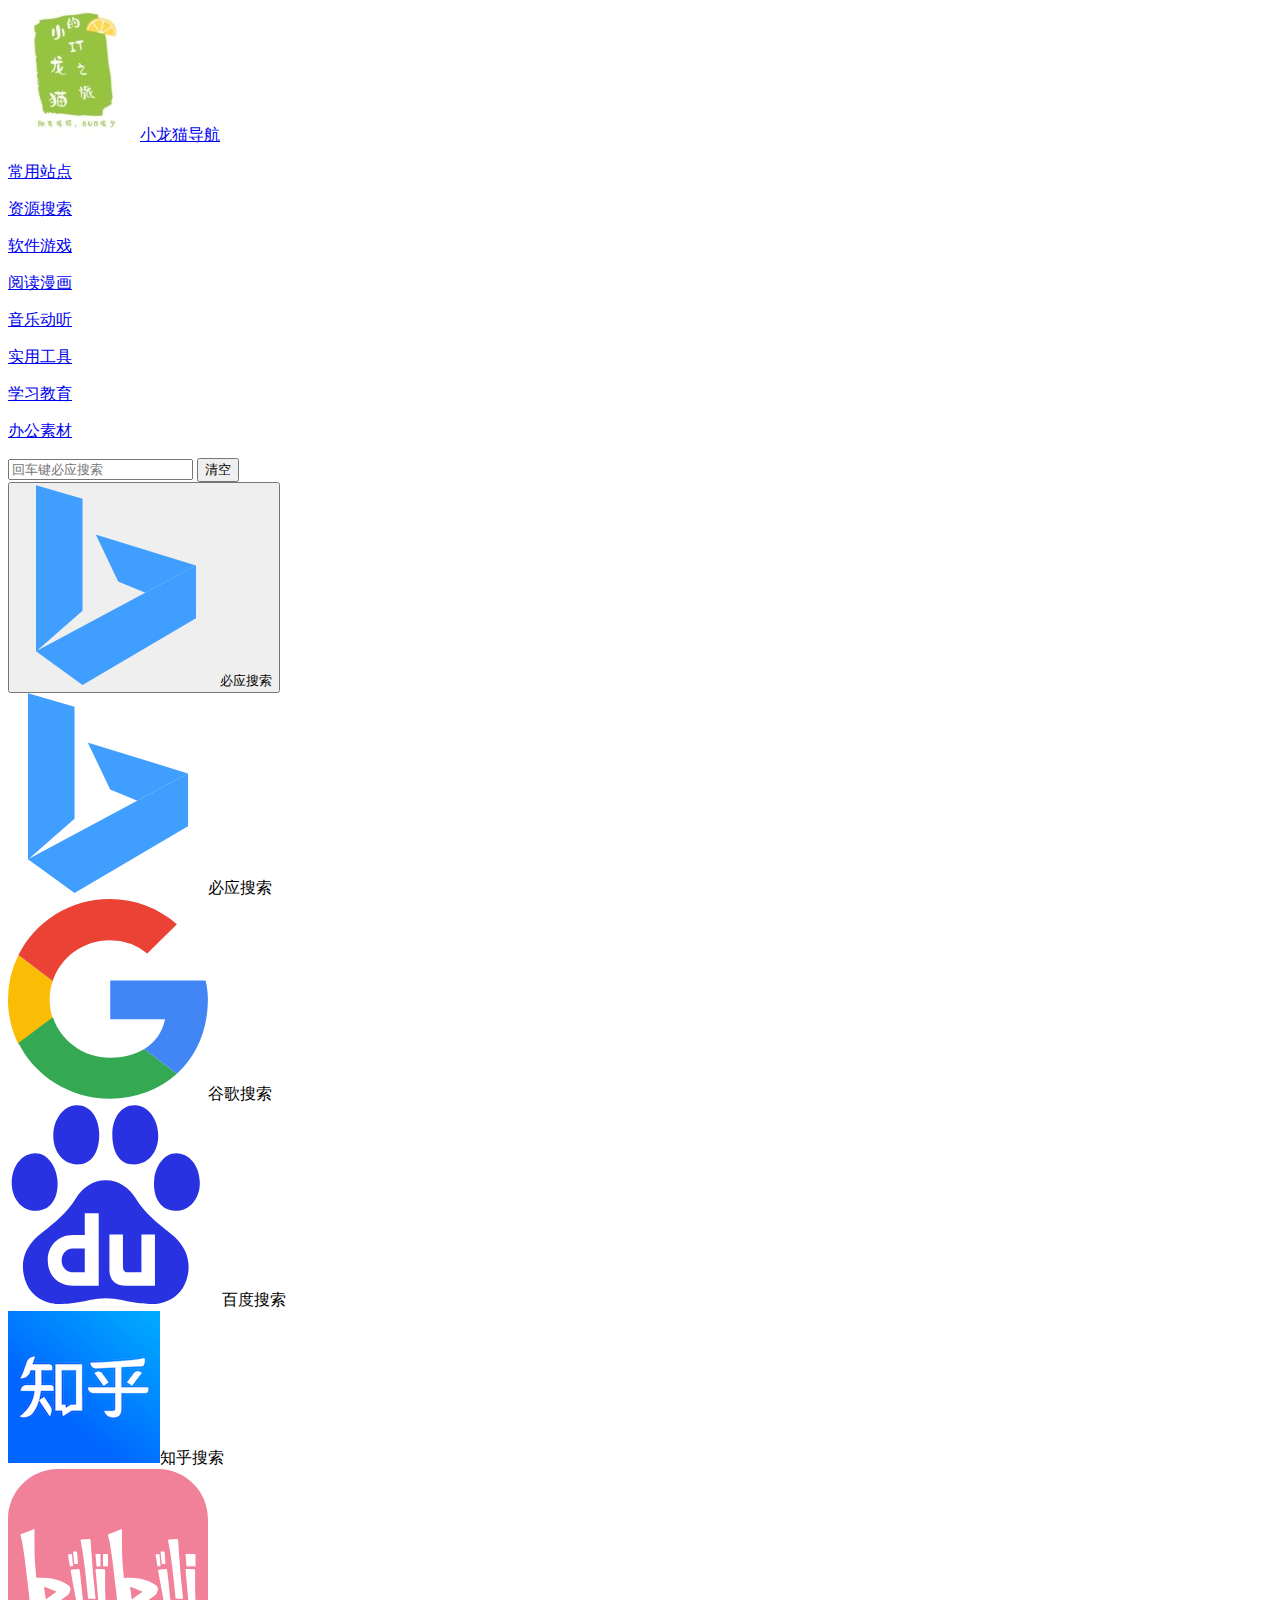
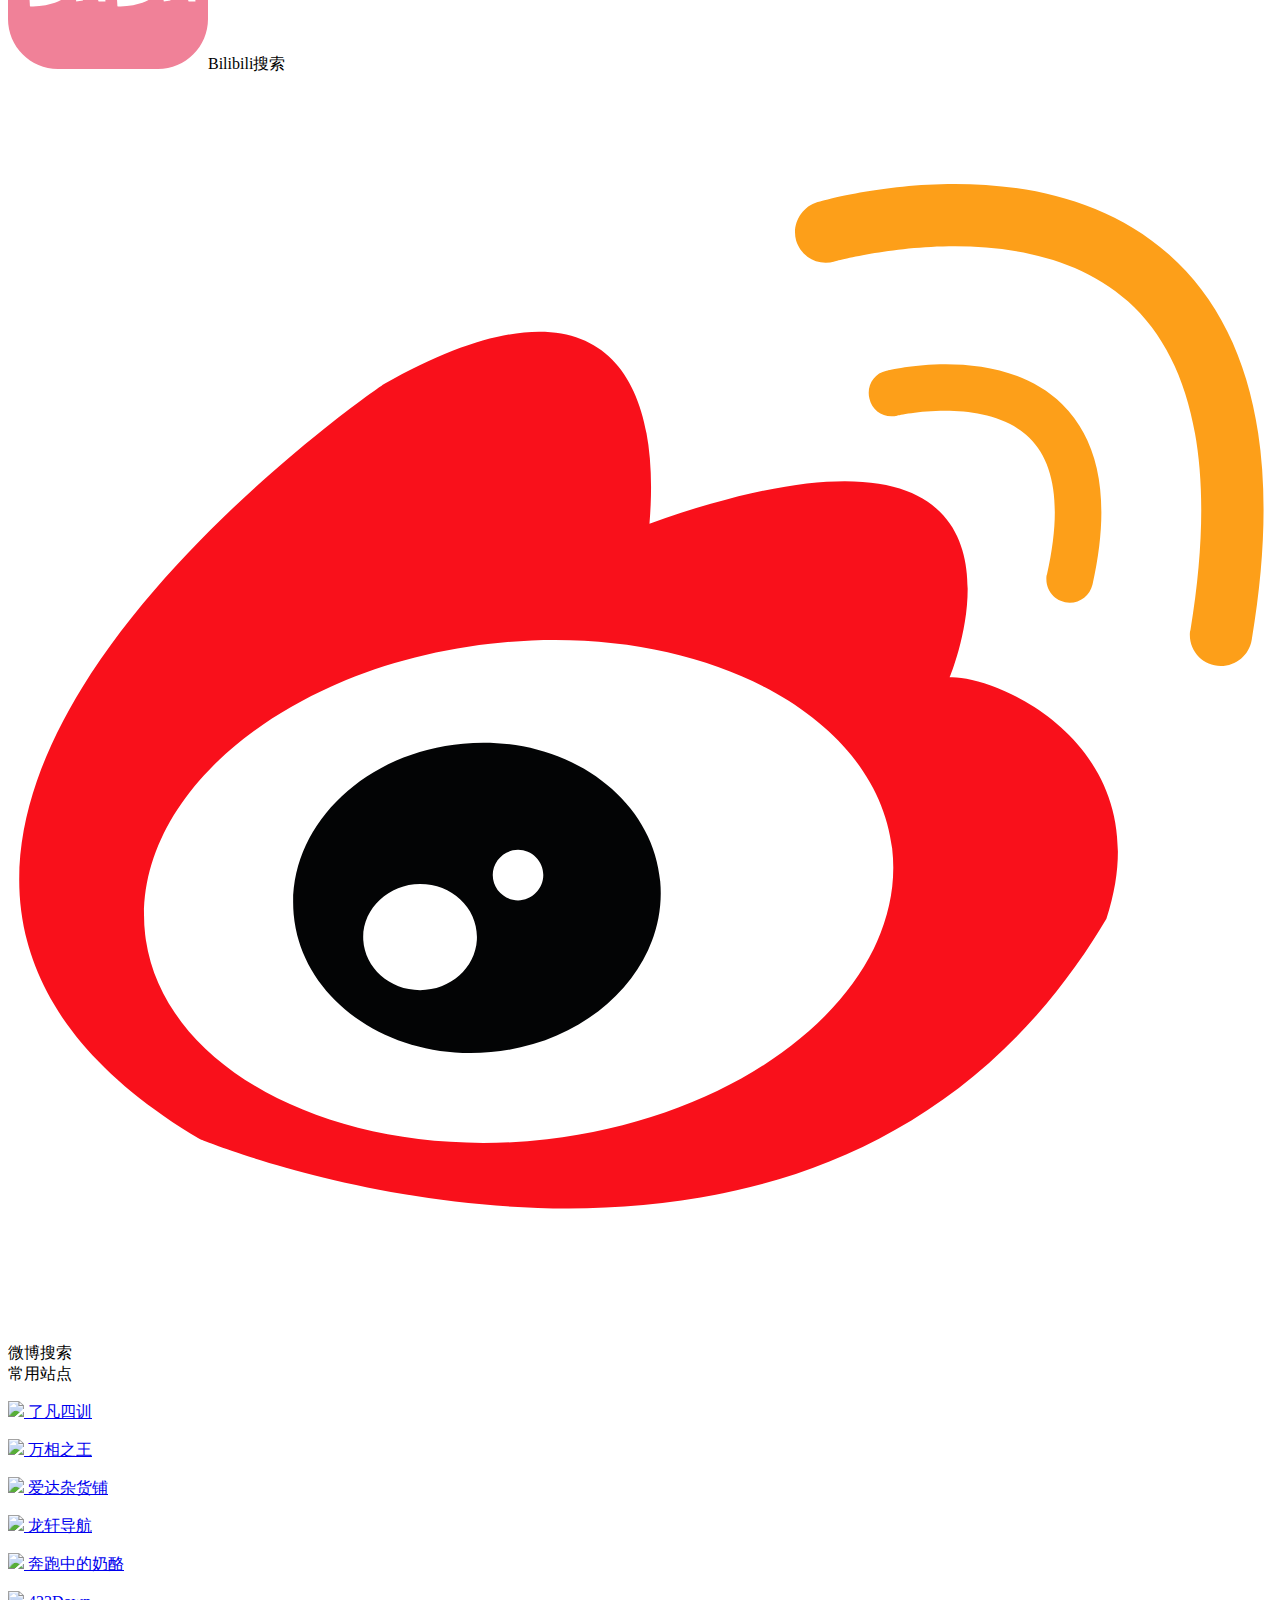
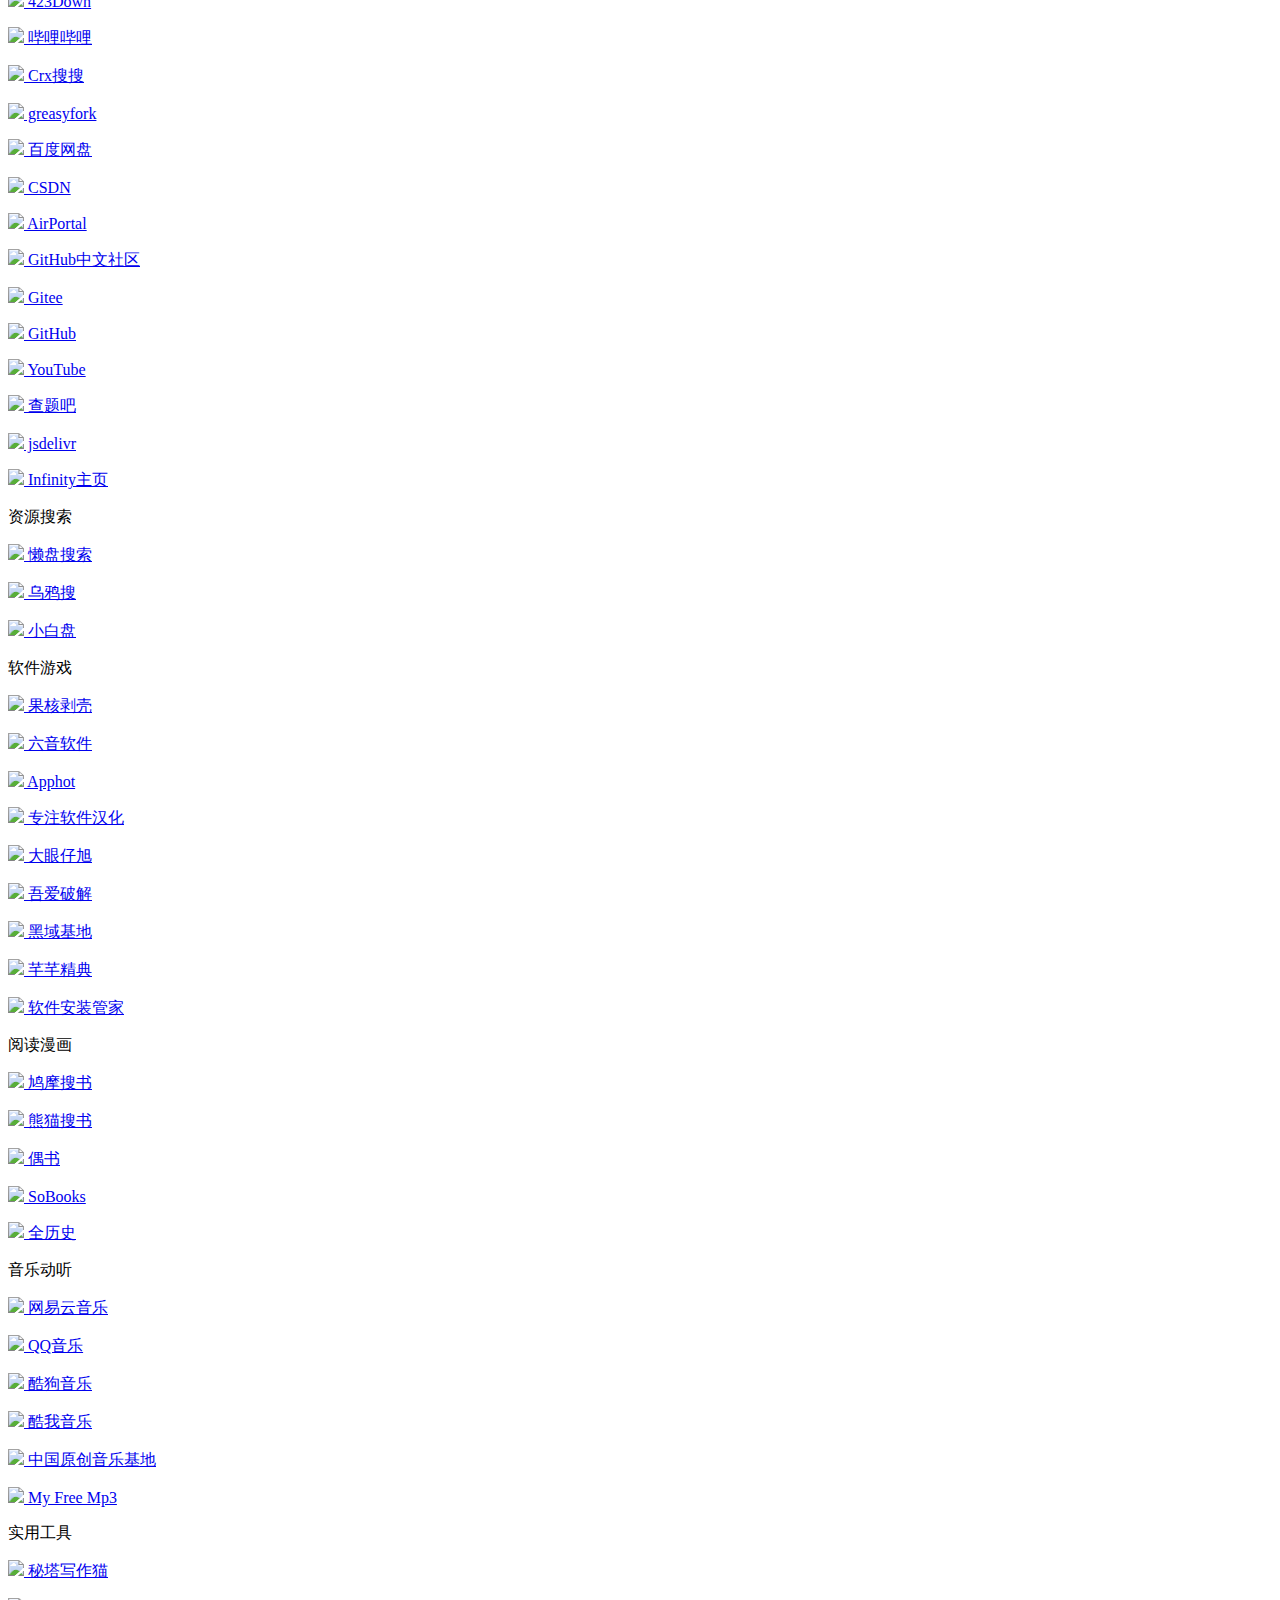
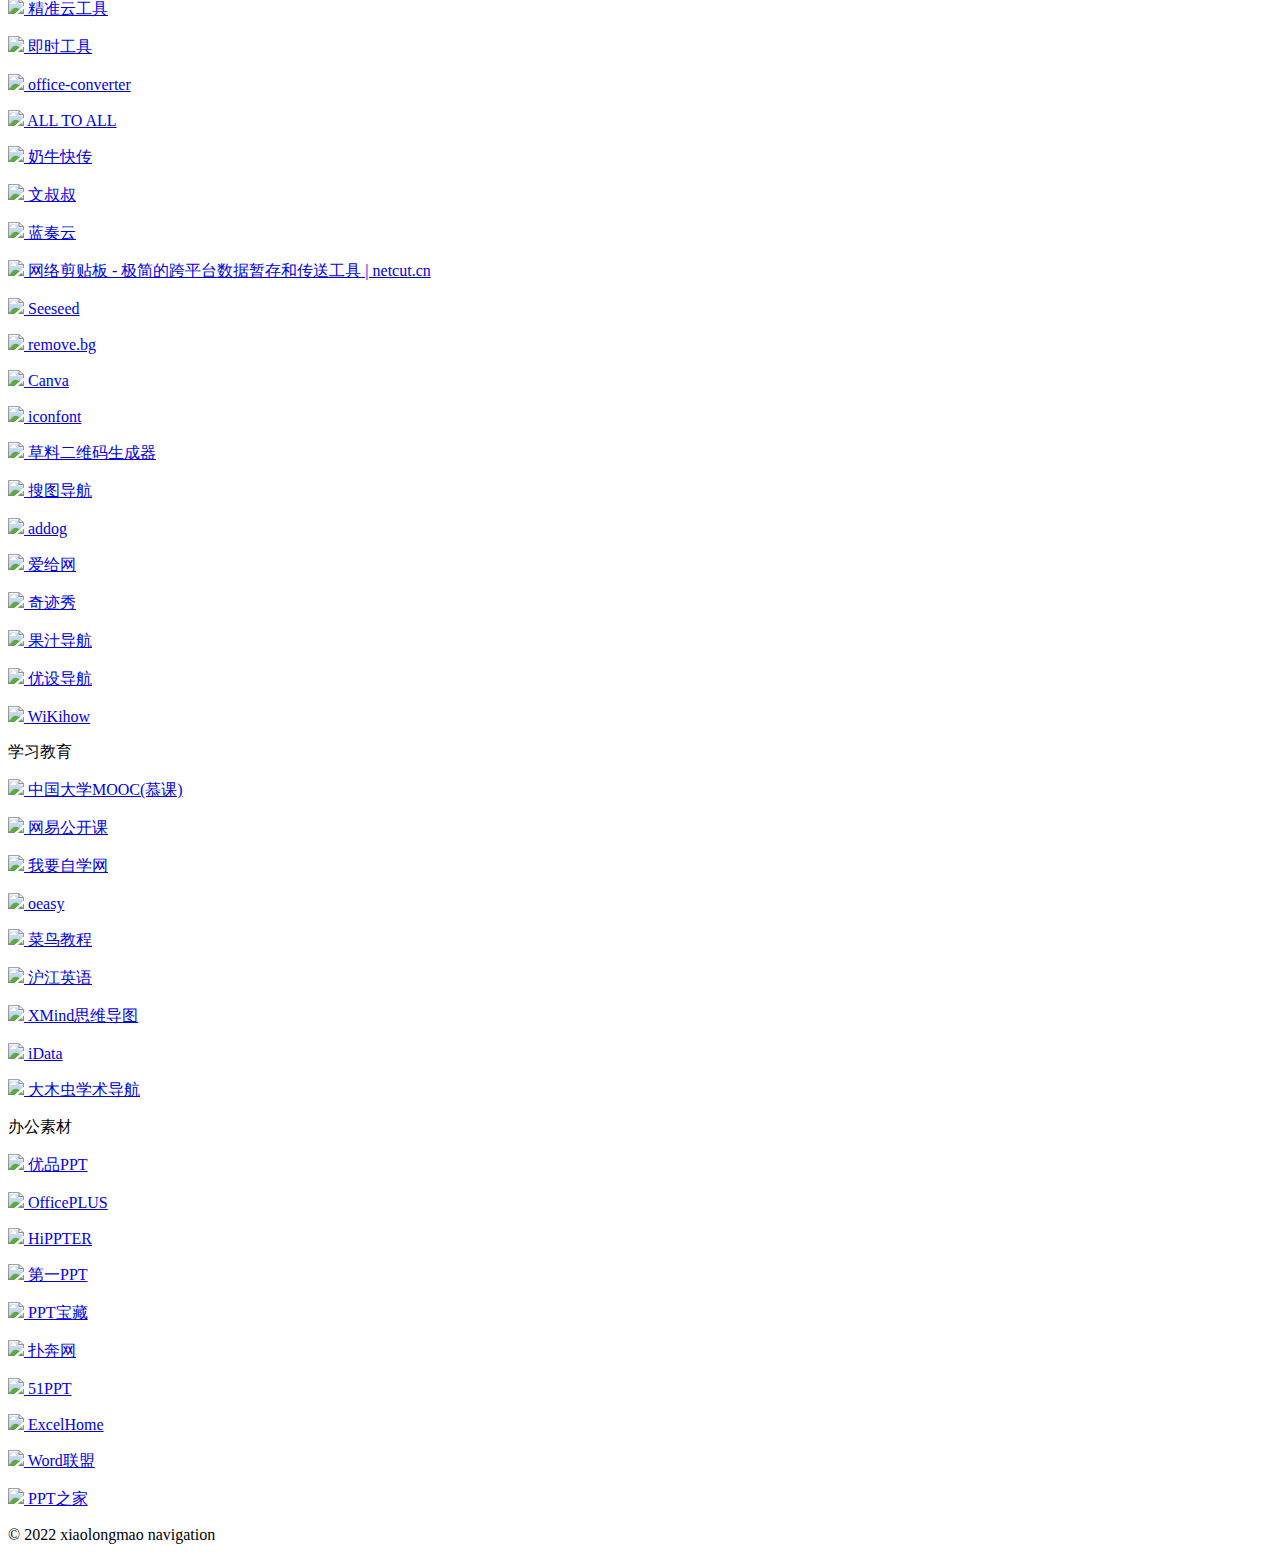
==== commit af82b525: "Update index.html" ====
--- a/index.html
+++ b/index.html
@@ -250,14 +250,7 @@
                         </p>
                     </a>
                 </div>
-                <div class="list url-list">
-                    <a href="https://www.yikm.net/" target="_blank">
-                        <p class="name">
-                            <img src="https://cdn.jsdelivr.net/gh/xiaolongmao999/longmao-images@master/logo.png">
-                            小霸王，其乐无穷
-                        </p>
-                    </a>
-                </div>
+             
                 <div class="list url-list">
                     <a href="http://www.chatiba.com/" target="_blank">
                         <p class="name">
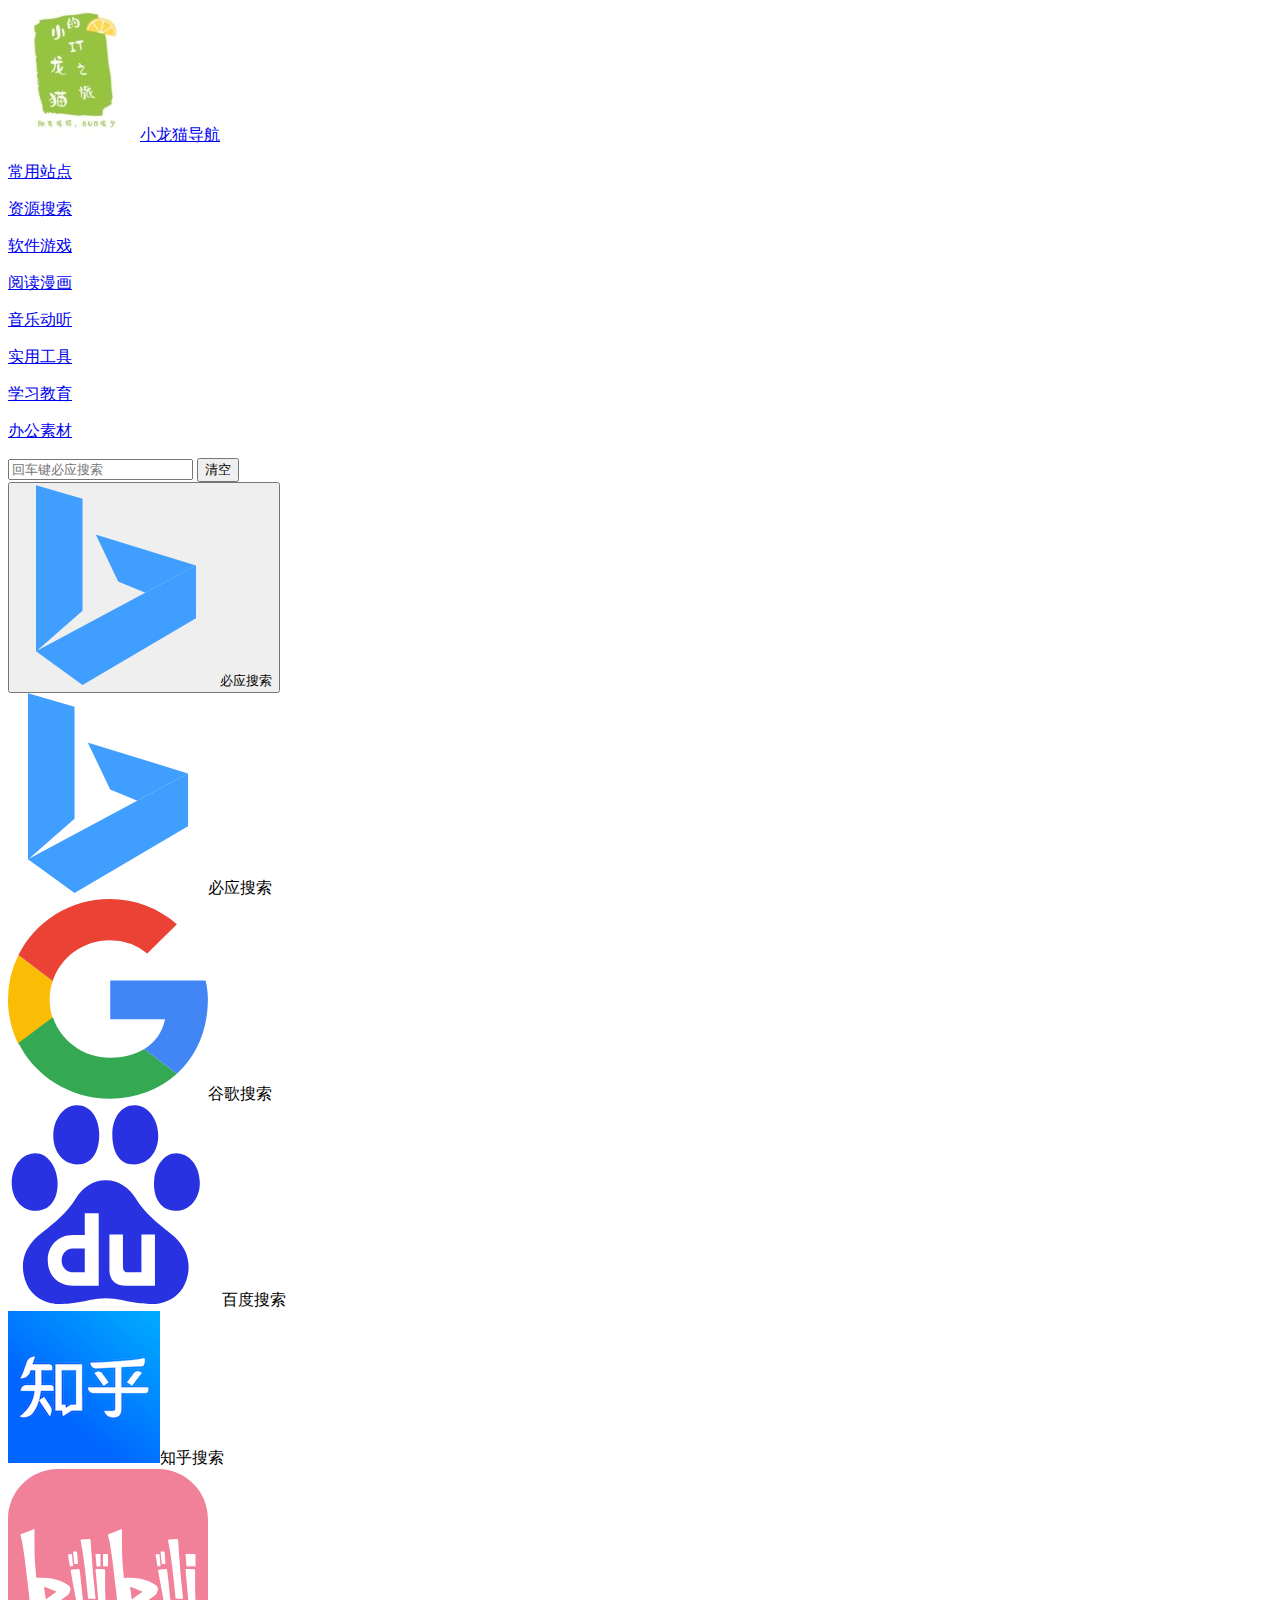
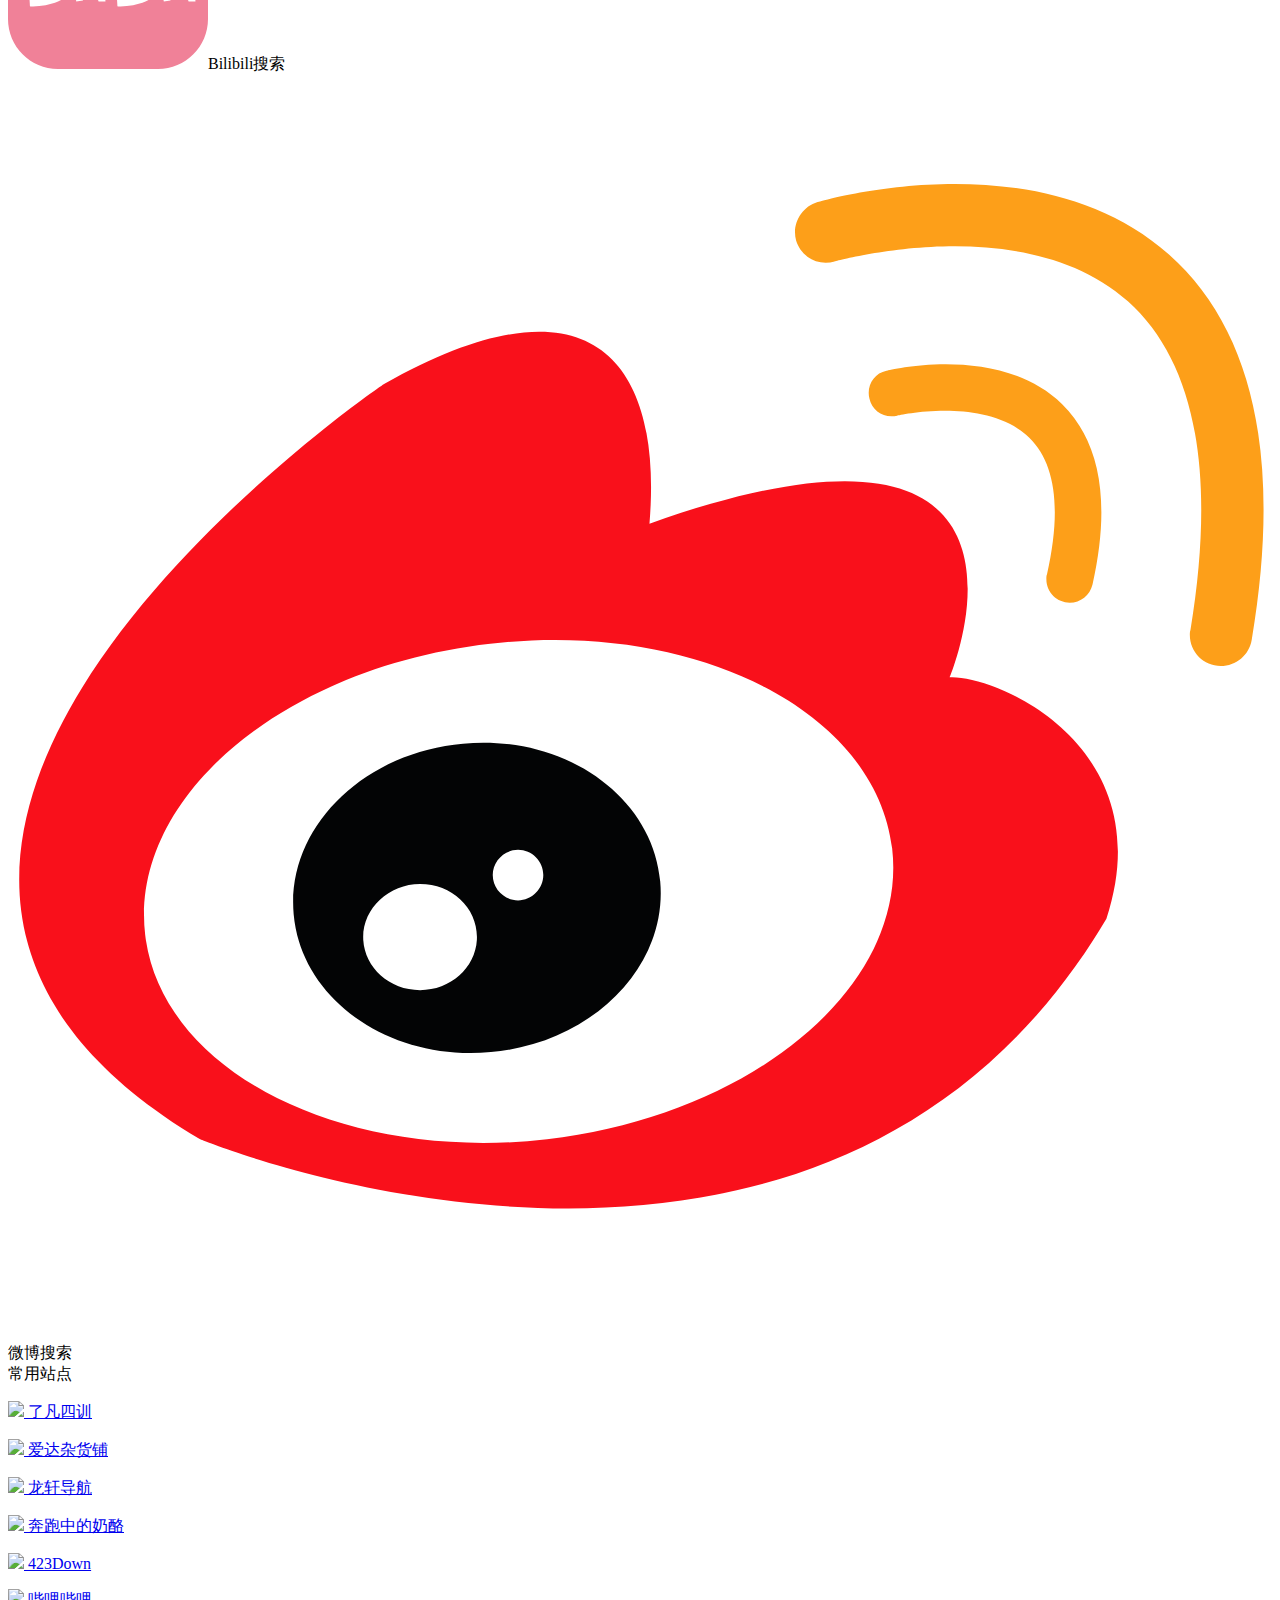
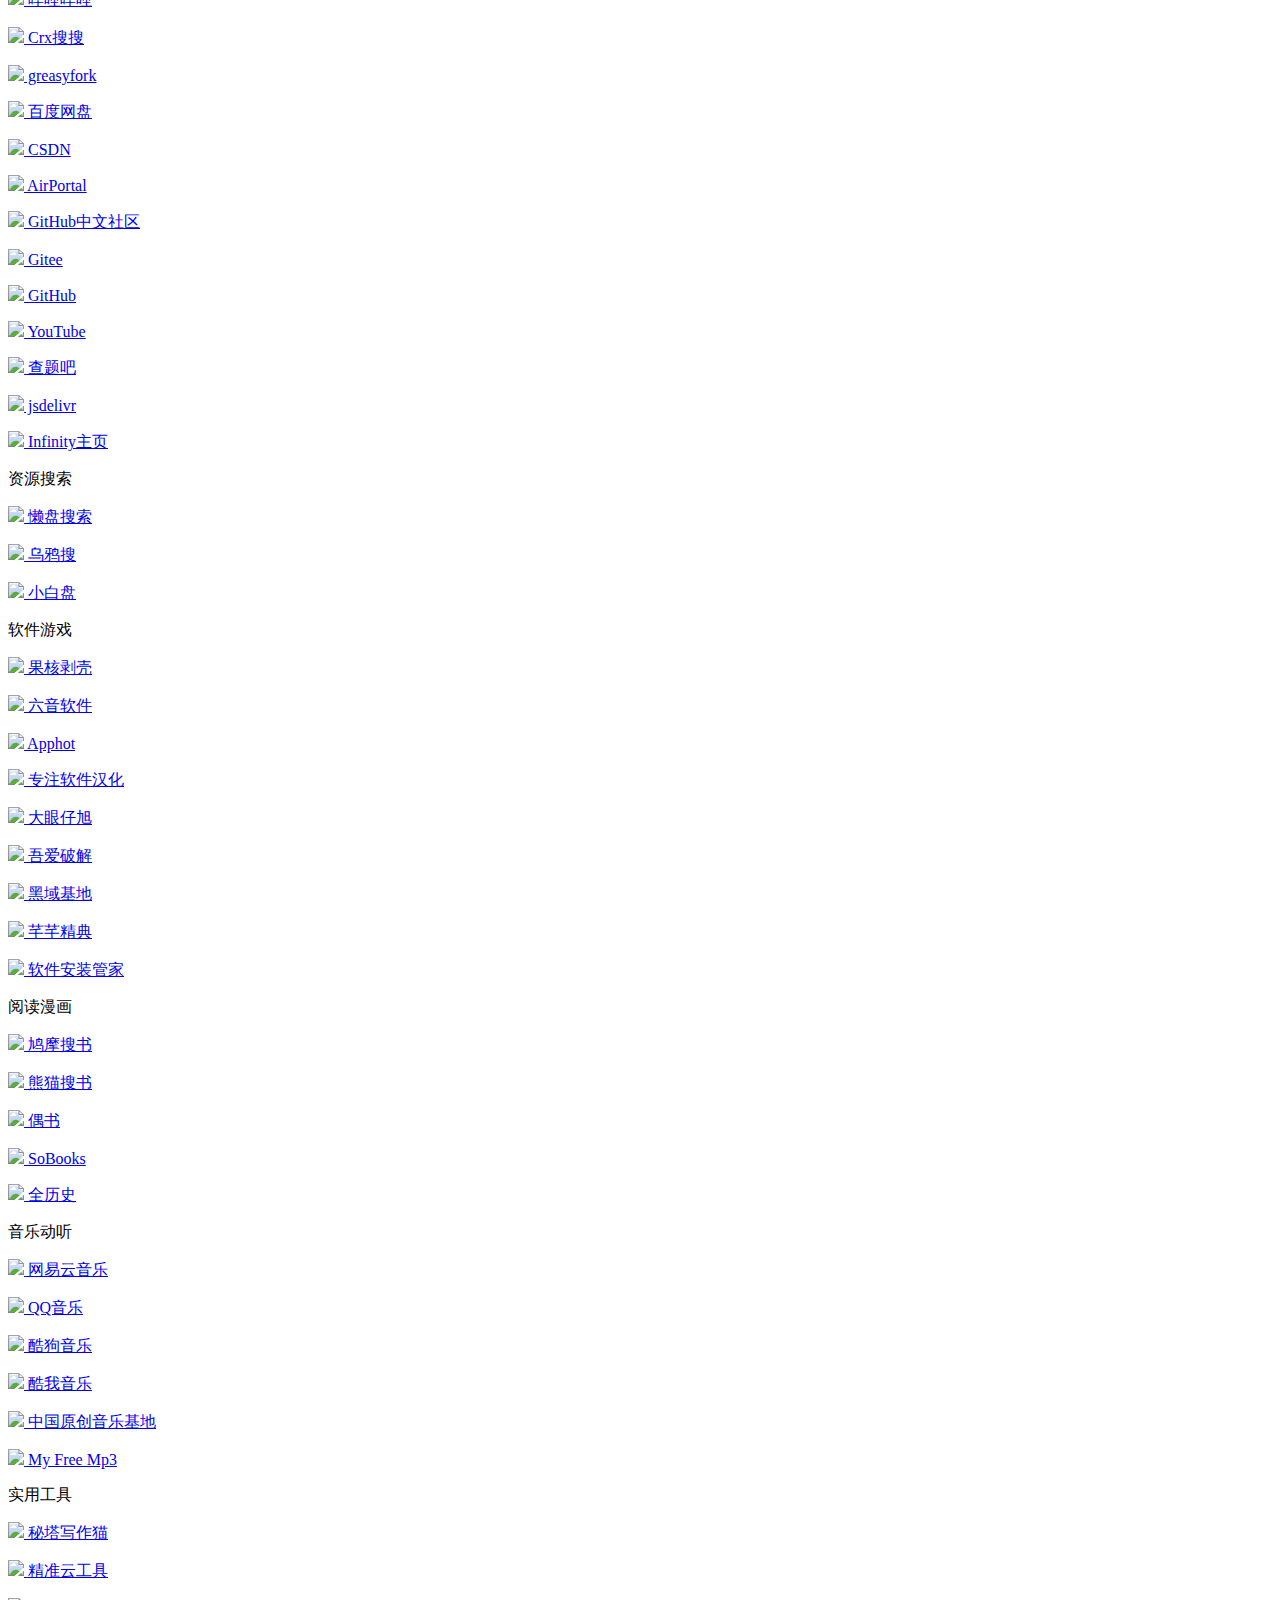
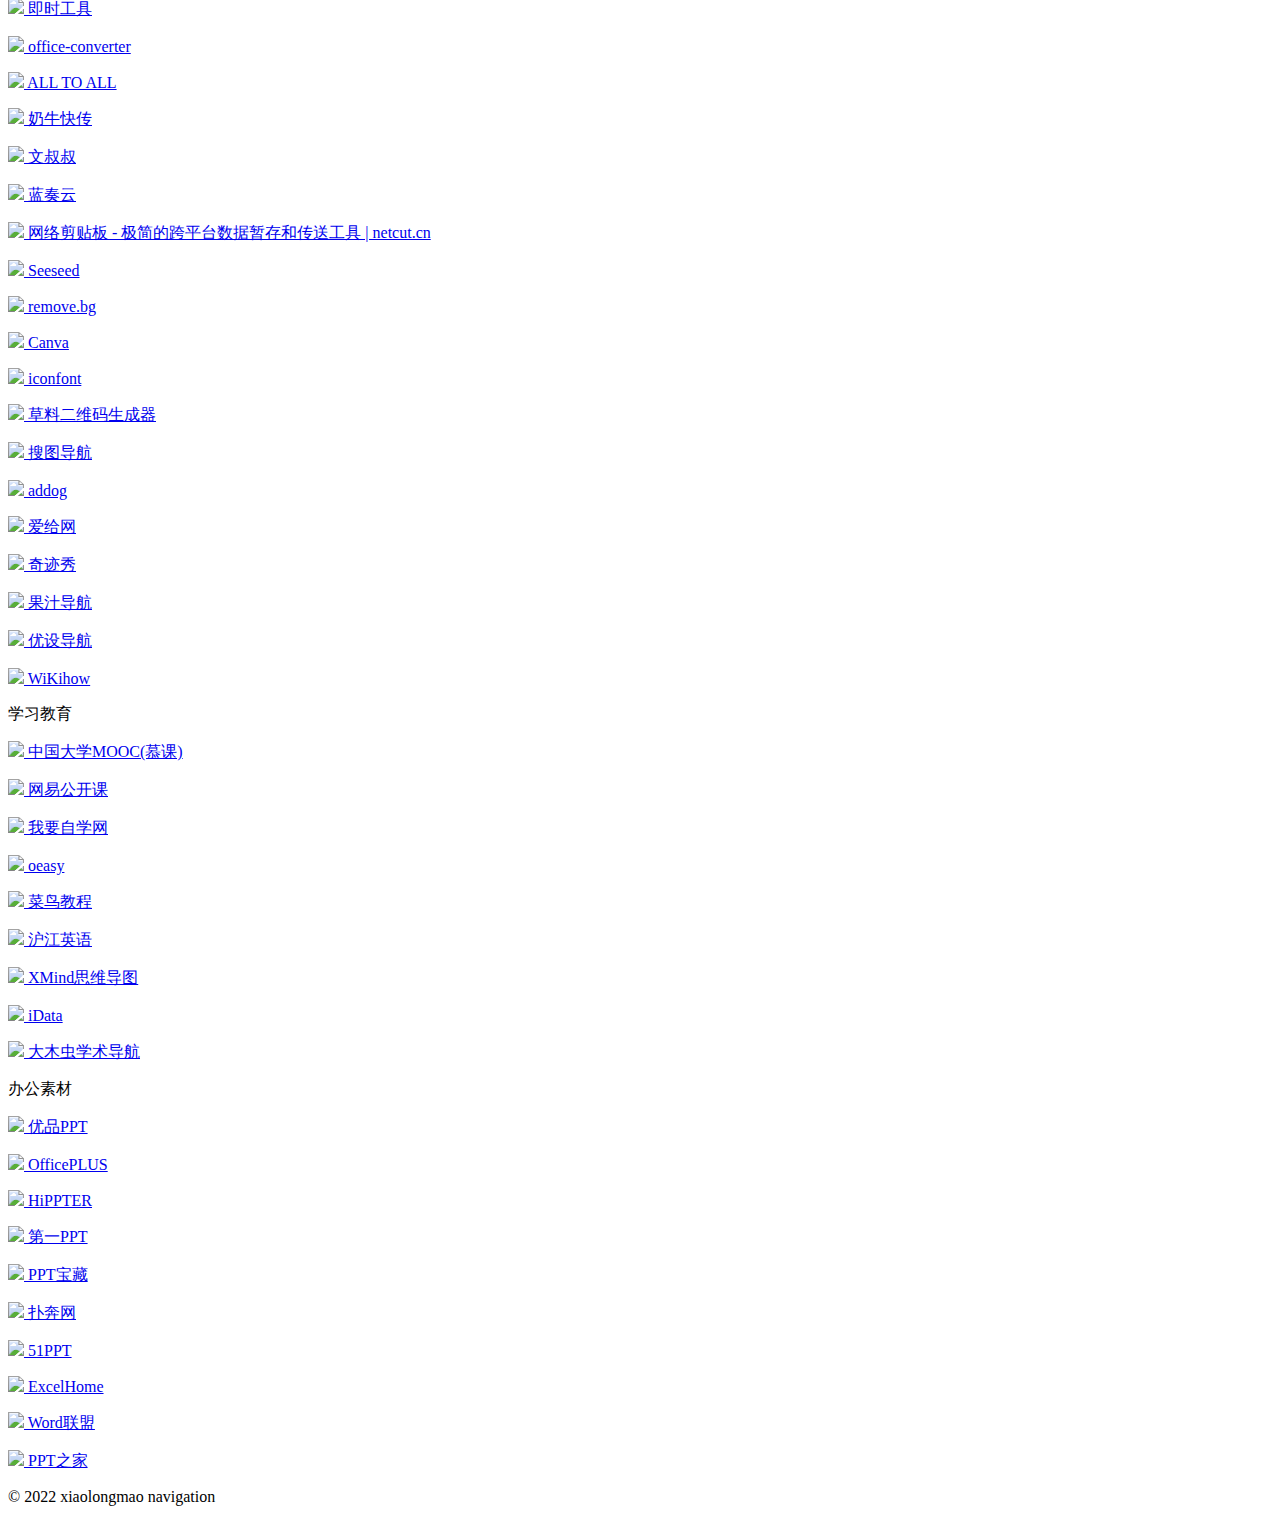
==== commit 6ed329f7: "Update index.html" ====
--- a/index.html
+++ b/index.html
@@ -129,14 +129,7 @@
                         </p>
                     </a>
                 </div>
-                <div class="list url-list">
-                    <a href="https://www.wxzw.cc/book/4878/1" target="_blank">
-                        <p class="name">
-                            <img src="https://cdn.jsdelivr.net/gh/xiaolongmao999/longmao-images@master/wanxiang.ico">
-                            万相之王
-                        </p>
-                    </a>
-                </div>
+              
                 <div class="list url-list">
                     <a href="https://adzhp.net/" target="_blank">
                         <p class="name">
@@ -180,7 +173,7 @@
                 <div class="list url-list">
                     <a href="https://www.crxsoso.com/" target="_blank">
                         <p class="name">
-                            <img src="https://cdn.jsdelivr.net/gh/xiaolongmao999/longmao-images@master/crx.png">
+                            <img src="https://cdn.jsdelivr.net/gh/xiaolongmao999/longmao-images@master/crx.ico">
                             Crx搜搜
                         </p>
                     </a>
@@ -188,7 +181,7 @@
                 <div class="list url-list">
                     <a href="https://greasyfork.org/zh-CN/scripts" target="_blank" title="针对您所访问的网站添加功能或解决问题的用户脚本。">
                         <p class="name">
-                            <img src="https://cdn.jsdelivr.net/gh/xiaolongmao999/longmao-images@master/fork.png">
+                            <img src="https://cdn.jsdelivr.net/gh/xiaolongmao999/longmao-images@master/fork.ico">
                             greasyfork
                         </p>
                     </a>
@@ -213,7 +206,7 @@
 
                     <a href="https://airportal.cn/" target="_blank">
                         <p class="name">
-                            <img src="https://cdn.jsdelivr.net/gh/xiaolongmao999/longmao-images@master/airportal.png">
+                            <img src="https://cdn.jsdelivr.net/gh/xiaolongmao999/longmao-images@master/airportal.ico">
                             AirPortal
                         </p>
                     </a>
@@ -245,12 +238,12 @@
                 <div class="list url-list">
                     <a href="https://www.youtube.com/" target="_blank">
                         <p class="name">
-                            <img src="https://cdn.jsdelivr.net/gh/xiaolongmao999/longmao-images@master/youtube.png">
+                            <img src="https://cdn.jsdelivr.net/gh/xiaolongmao999/longmao-images@master/youtube.ico">
                             YouTube
                         </p>
                     </a>
                 </div>
-             
+
                 <div class="list url-list">
                     <a href="http://www.chatiba.com/" target="_blank">
                         <p class="name">
@@ -270,7 +263,7 @@
                 <div class="list url-list">
                     <a href="https://inftab.com/" target="_blank">
                         <p class="name">
-                            <img src="https://cdn.jsdelivr.net/gh/xiaolongmao999/longmao-images@master/infinity.png">
+                            <img src="https://cdn.jsdelivr.net/gh/xiaolongmao999/longmao-images@master/infinity.ico">
                             Infinity主页
                         </p>
                     </a>
@@ -303,7 +296,7 @@
                 <div class="list url-list">
                     <a href="https://www.xiaobaipan.com/" target="_blank">
                         <p class="name">
-                            <img src="https://cdn.jsdelivr.net/gh/xiaolongmao999/longmao-images@master/xiaobaipan.png">
+                            <img src="https://cdn.jsdelivr.net/gh/xiaolongmao999/longmao-images@master/xiaobaipan.ico">
                             小白盘
                         </p>
                     </a>
@@ -320,7 +313,7 @@
                 <div class="list url-list">
                     <a href="https://www.ghxi.com/" target="_blank">
                         <p class="name">
-                            <img src="https://cdn.jsdelivr.net/gh/xiaolongmao999/longmao-images@master/guohe.png">
+                            <img src="https://cdn.jsdelivr.net/gh/xiaolongmao999/longmao-images@master/guohe.ico">
                             果核剥壳
                         </p>
                     </a>
@@ -328,7 +321,7 @@
                 <div class="list url-list">
                     <a href="https://www.6yit.com/" target="_blank">
                         <p class="name">
-                            <img src="https://cdn.jsdelivr.net/gh/xiaolongmao999/longmao-images@master/liuyin.png">
+                            <img src="https://cdn.jsdelivr.net/gh/xiaolongmao999/longmao-images@master/liuyin.ico">
                             六音软件
                         </p>
                     </a>
@@ -336,7 +329,7 @@
                 <div class="list url-list">
                     <a href="https://apphot.cc/" target="_blank">
                         <p class="name">
-                            <img src="https://cdn.jsdelivr.net/gh/xiaolongmao999/longmao-images@master/apphot.png">
+                            <img src="https://cdn.jsdelivr.net/gh/xiaolongmao999/longmao-images@master/apphot.ico">
                             Apphot
                         </p>
                     </a>
@@ -344,7 +337,7 @@
                 <div class="list url-list">
                     <a href="http://www.th-sjy.com/" target="_blank">
                         <p class="name">
-                            <img src="https://cdn.jsdelivr.net/gh/xiaolongmao999/longmao-images@master/hanhua.png">
+                            <img src="https://cdn.jsdelivr.net/gh/xiaolongmao999/longmao-images@master/hanhua.ico">
                             专注软件汉化
                         </p>
                     </a>
@@ -352,7 +345,7 @@
                 <div class="list url-list">
                     <a href="http://www.dayanzai.me/" target="_blank">
                         <p class="name">
-                            <img src="https://cdn.jsdelivr.net/gh/xiaolongmao999/longmao-images@master/dayan.png">
+                            <img src="https://cdn.jsdelivr.net/gh/xiaolongmao999/longmao-images@master/dayan.ico">
                             大眼仔旭
                         </p>
                     </a>
@@ -361,7 +354,7 @@
                 <div class="list url-list">
                     <a href="https://www.52pojie.cn/" target="_blank">
                         <p class="name">
-                            <img src="https://cdn.jsdelivr.net/gh/xiaolongmao999/longmao-images@master/pojie.png">
+                            <img src="https://cdn.jsdelivr.net/gh/xiaolongmao999/longmao-images@master/pojie.ico">
                             吾爱破解
                         </p>
                     </a>
@@ -377,7 +370,7 @@
                 <div class="list url-list">
                     <a href="https://myqqjd.com/" target="_blank">
                         <p class="name">
-                            <img src="https://cdn.jsdelivr.net/gh/xiaolongmao999/longmao-images@master/qianqian.png">
+                            <img src="https://cdn.jsdelivr.net/gh/xiaolongmao999/longmao-images@master/qianqian.ico">
                             芊芊精典
                         </p>
                     </a>
@@ -385,7 +378,7 @@
                 <div class="list url-list">
                     <a href="https://mp.weixin.qq.com/s/8J5f6buTGIduGWnUn6dD0w" target="_blank">
                         <p class="name">
-                            <img src="https://cdn.jsdelivr.net/gh/xiaolongmao999/longmao-images@master/weixin.png">
+                            <img src="https://cdn.jsdelivr.net/gh/xiaolongmao999/longmao-images@master/weixin.ico">
                             软件安装管家
                         </p>
                     </a>
@@ -402,7 +395,7 @@
                 <div class="list url-list">
                     <a href="https://www.jiumodiary.com/" target="_blank">
                         <p class="name">
-                            <img src="https://cdn.jsdelivr.net/gh/xiaolongmao999/longmao-images@master/zhimo.png">
+                            <img src="https://cdn.jsdelivr.net/gh/xiaolongmao999/longmao-images@master/zhimo.ico">
                             鸠摩搜书
                         </p>
                     </a>
@@ -410,7 +403,7 @@
                 <div class="list url-list">
                     <a href="https://xmsoushu.com/#/" target="_blank">
                         <p class="name">
-                            <img src="https://cdn.jsdelivr.net/gh/xiaolongmao999/longmao-images@master/xiongmao.png">
+                            <img src="https://cdn.jsdelivr.net/gh/xiaolongmao999/longmao-images@master/xiongmao.ico">
                             熊猫搜书
                         </p>
                     </a>
@@ -418,15 +411,15 @@
                 <div class="list url-list">
                     <a href="https://www.obook.cc/" target="_blank">
                         <p class="name">
-                            <img src="https://cdn.jsdelivr.net/gh/xiaolongmao999/longmao-images@master/oushu.png">
+                            <img src="https://cdn.jsdelivr.net/gh/xiaolongmao999/longmao-images@master/oushu.ico">
                             偶书
                         </p>
                     </a>
                 </div>
                 <div class="list url-list">
-                    <a href="https://sobooks.cc/" target="_blank">
-                        <p class="name">
-                            <img src="https://cdn.jsdelivr.net/gh/xiaolongmao999/longmao-images@master/sobook.png">
+                    <a href="https://sobooks.net/" target="_blank">
+                        <p class="name">
+                            <img src="https://cdn.jsdelivr.net/gh/xiaolongmao999/longmao-images@master/sobook.ico">
                             SoBooks
                         </p>
                     </a>
@@ -451,7 +444,7 @@
                 <div class="list url-list">
                     <a href="https://music.163.com/" target="_blank">
                         <p class="name">
-                            <img src="https://cdn.jsdelivr.net/gh/xiaolongmao999/longmao-images@master/wangyiyun.png">
+                            <img src="https://cdn.jsdelivr.net/gh/xiaolongmao999/longmao-images@master/wangyiyun.ico">
                             网易云音乐
                         </p>
                     </a>
@@ -459,7 +452,7 @@
                 <div class="list url-list">
                     <a href="https://y.qq.com/" target="_blank">
                         <p class="name">
-                            <img src="https://cdn.jsdelivr.net/gh/xiaolongmao999/longmao-images@master/qqyy.png">
+                            <img src="https://cdn.jsdelivr.net/gh/xiaolongmao999/longmao-images@master/qqyy.ico">
                             QQ音乐
                         </p>
                     </a>
@@ -467,7 +460,7 @@
                 <div class="list url-list">
                     <a href="http://www.kugou.com/" target="_blank">
                         <p class="name">
-                            <img src="https://cdn.jsdelivr.net/gh/xiaolongmao999/longmao-images@master/kugou.png">
+                            <img src="https://cdn.jsdelivr.net/gh/xiaolongmao999/longmao-images@master/kugou.ico">
                             酷狗音乐
                         </p>
                     </a>
@@ -475,7 +468,7 @@
                 <div class="list url-list">
                     <a href="http://www.kuwo.cn/" target="_blank">
                         <p class="name">
-                            <img src="https://cdn.jsdelivr.net/gh/xiaolongmao999/longmao-images@master/kuwo.png">
+                            <img src="https://cdn.jsdelivr.net/gh/xiaolongmao999/longmao-images@master/kuwo.ico">
                             酷我音乐
                         </p>
                     </a>
@@ -483,7 +476,7 @@
                 <div class="list url-list">
                     <a href="http://5sing.kugou.com/index.html" target="_blank">
                         <p class="name">
-                            <img src="https://cdn.jsdelivr.net/gh/xiaolongmao999/longmao-images@master/yuanchaung.png">
+                            <img src="https://cdn.jsdelivr.net/gh/xiaolongmao999/longmao-images@master/yuanchaung.ico">
                             中国原创音乐基地
                         </p>
                     </a>
@@ -491,7 +484,7 @@
                 <div class="list url-list">
                     <a href="http://tool.liumingye.cn/music/?page=searchPage" target="_blank" title="作者很懒，没有填写描述。">
                         <p class="name">
-                            <img src="https://cdn.jsdelivr.net/gh/xiaolongmao999/longmao-images@master/mp3.png">
+                            <img src="https://cdn.jsdelivr.net/gh/xiaolongmao999/longmao-images@master/mp3.ico">
                             My Free Mp3
                         </p>
                     </a>
@@ -509,7 +502,7 @@
                     <a href="https://xiezuocat.com/#/?s=adzhp" target="_blank">
                         <p class="name">
                             <img
-                                src="https://cdn.jsdelivr.net/gh/xiaolongmao999/longmao-images@master/mitaxiezuomao.png">
+                                src="https://cdn.jsdelivr.net/gh/xiaolongmao999/longmao-images@master/mitaxiezuomao.ico">
                             秘塔写作猫
                         </p>
                     </a>
@@ -517,14 +510,14 @@
                 <div class="list url-list">
                     <a href="https://jingzhunyun.com/" target="_blank">
                         <p class="name">
-                            <img src="https://cdn.jsdelivr.net/gh/xiaolongmao999/longmao-images@master/jingzunyun.png">
+                            <img src="https://cdn.jsdelivr.net/gh/xiaolongmao999/longmao-images@master/jingzunyun.ico">
                             精准云工具
                         </p>
                 </div>
                 <div class="list url-list">
                     <a href="https://www.67tool.com/" target="_blank">
                         <p class="name">
-                            <img src="https://cdn.jsdelivr.net/gh/xiaolongmao999/longmao-images@master/jishi.png">
+                            <img src="https://cdn.jsdelivr.net/gh/xiaolongmao999/longmao-images@master/jishi.ico">
                             即时工具
                         </p>
                     </a>
@@ -533,7 +526,7 @@
                     <a href="https://cn.office-converter.com/" target="_blank">
                         <p class="name">
                             <img
-                                src="https://cdn.jsdelivr.net/gh/xiaolongmao999/longmao-images@master/office-converter.png">
+                                src="https://cdn.jsdelivr.net/gh/xiaolongmao999/longmao-images@master/office-converter.ico">
                             office-converter
                         </p>
                     </a>
@@ -550,7 +543,7 @@
 
                     <a href="https://cowtransfer.com/" target="_blank">
                         <p class="name">
-                            <img src="https://cdn.jsdelivr.net/gh/xiaolongmao999/longmao-images@master/nainiu.png">
+                            <img src="https://cdn.jsdelivr.net/gh/xiaolongmao999/longmao-images@master/nainiu.ico">
                             奶牛快传
                         </p>
                     </a>
@@ -558,7 +551,7 @@
                 <div class="list url-list">
                     <a href="https://www.wenshushu.cn/" target="_blank">
                         <p class="name">
-                            <img src="https://cdn.jsdelivr.net/gh/xiaolongmao999/longmao-images@master/wenshushu.png">
+                            <img src="https://cdn.jsdelivr.net/gh/xiaolongmao999/longmao-images@master/wenshushu.ico">
                             文叔叔
                         </p>
                     </a>
@@ -574,7 +567,7 @@
                 <div class="list url-list">
                     <a href="http://netcut.cn/" target="_blank">
                         <p class="name">
-                            <img src="https://cdn.jsdelivr.net/gh/xiaolongmao999/longmao-images@master/jiantieban.png">
+                            <img src="https://cdn.jsdelivr.net/gh/xiaolongmao999/longmao-images@master/jiantieban.ico">
                             网络剪贴板 - 极简的跨平台数据暂存和传送工具 | netcut.cn
                         </p>
                     </a>
@@ -582,7 +575,7 @@
                 <div class="list url-list">
                     <a href="https://www.seeseed.com/" target="_blank">
                         <p class="name">
-                            <img src="https://cdn.jsdelivr.net/gh/xiaolongmao999/longmao-images@master/seeseed.png">
+                            <img src="https://cdn.jsdelivr.net/gh/xiaolongmao999/longmao-images@master/seeseed.ico">
                             Seeseed
                         </p>
                     </a>
@@ -590,7 +583,7 @@
                 <div class="list url-list">
                     <a href="https://www.remove.bg/" target="_blank">
                         <p class="name">
-                            <img src="https://cdn.jsdelivr.net/gh/xiaolongmao999/longmao-images@master/remove.png">
+                            <img src="https://cdn.jsdelivr.net/gh/xiaolongmao999/longmao-images@master/remove.ico">
                             remove.bg
                         </p>
                     </a>
@@ -606,7 +599,7 @@
                 <div class="list url-list">
                     <a href="https://www.iconfont.cn/" target="_blank">
                         <p class="name">
-                            <img src="https://cdn.jsdelivr.net/gh/xiaolongmao999/longmao-images@master/iconfont.png">
+                            <img src="https://cdn.jsdelivr.net/gh/xiaolongmao999/longmao-images@master/iconfont.ico">
                             iconfont
                         </p>
                     </a>
@@ -670,7 +663,7 @@
                 <div class="list url-list">
                     <a href="https://zh.wikihow.com/%E9%A6%96%E9%A1%B5" target="_blank">
                         <p class="name">
-                            <img src="https://cdn.jsdelivr.net/gh/xiaolongmao999/longmao-images@master/wikihow.png">
+                            <img src="https://cdn.jsdelivr.net/gh/xiaolongmao999/longmao-images@master/wikihow.ico">
                             WiKihow
                         </p>
                     </a>
@@ -688,7 +681,7 @@
                 <div class="list url-list">
                     <a href="https://www.icourse163.org/" target="_blank">
                         <p class="name">
-                            <img src="https://cdn.jsdelivr.net/gh/xiaolongmao999/longmao-images@master/mooc.png">
+                            <img src="https://cdn.jsdelivr.net/gh/xiaolongmao999/longmao-images@master/mooc.ico">
                             中国大学MOOC(慕课)
                         </p>
                     </a>
@@ -696,7 +689,7 @@
                 <div class="list url-list">
                     <a href="https://open.163.com/" target="_blank">
                         <p class="name">
-                            <img src="https://cdn.jsdelivr.net/gh/xiaolongmao999/longmao-images@master/wangyi.png">
+                            <img src="https://cdn.jsdelivr.net/gh/xiaolongmao999/longmao-images@master/wangyi.ico">
                             网易公开课
                         </p>
                     </a>
@@ -713,7 +706,7 @@
                 <div class="list url-list">
                     <a href="http://oeasy.org/" target="_blank" title="作者很懒，没有填写描述。">
                         <p class="name">
-                            <img src="https://cdn.jsdelivr.net/gh/xiaolongmao999/longmao-images@master/oeasy.png">
+                            <img src="https://cdn.jsdelivr.net/gh/xiaolongmao999/longmao-images@master/oeasy.ico">
                             oeasy
                         </p>
                     </a>
@@ -721,7 +714,7 @@
                 <div class="list url-list">
                     <a href="https://www.runoob.com/" target="_blank">
                         <p class="name">
-                            <img src="https://cdn.jsdelivr.net/gh/xiaolongmao999/longmao-images@master/cainiao.png">
+                            <img src="https://cdn.jsdelivr.net/gh/xiaolongmao999/longmao-images@master/cainiao.ico">
                             菜鸟教程
                         </p>
                     </a>
@@ -729,7 +722,7 @@
                 <div class="list url-list">
                     <a href="https://www.hjenglish.com/" target="_blank">
                         <p class="name">
-                            <img src="https://cdn.jsdelivr.net/gh/xiaolongmao999/longmao-images@master/hujiang.png">
+                            <img src="https://cdn.jsdelivr.net/gh/xiaolongmao999/longmao-images@master/hujiang.ico">
                             沪江英语
                         </p>
                     </a>
@@ -778,7 +771,7 @@
                 <div class="list url-list">
                     <a href="https://www.officeplus.cn/" target="_blank">
                         <p class="name">
-                            <img src="https://cdn.jsdelivr.net/gh/xiaolongmao999/longmao-images@master/officeplus.png">
+                            <img src="https://cdn.jsdelivr.net/gh/xiaolongmao999/longmao-images@master/officeplus.ico">
                             OfficePLUS
                         </p>
                     </a>
@@ -786,7 +779,7 @@
                 <div class="list url-list">
                     <a href="http://www.hippter.com/" target="_blank">
                         <p class="name">
-                            <img src="https://cdn.jsdelivr.net/gh/xiaolongmao999/longmao-images@master/hippter.png">
+                            <img src="https://cdn.jsdelivr.net/gh/xiaolongmao999/longmao-images@master/hippter.ico">
                             HiPPTER
                         </p>
                     </a>
@@ -802,7 +795,7 @@
                 <div class="list url-list">
                     <a href="http://www.pptbz.com/" target="_blank">
                         <p class="name">
-                            <img src="https://cdn.jsdelivr.net/gh/xiaolongmao999/longmao-images@master/pptbz.png">
+                            <img src="https://cdn.jsdelivr.net/gh/xiaolongmao999/longmao-images@master/pptbz.ico">
                             PPT宝藏
                         </p>
                     </a>
@@ -810,7 +803,7 @@
                 <div class="list url-list">
                     <a href="http://www.pooban.com/" target="_blank">
                         <p class="name">
-                            <img src="https://cdn.jsdelivr.net/gh/xiaolongmao999/longmao-images@master/puben.png">
+                            <img src="https://cdn.jsdelivr.net/gh/xiaolongmao999/longmao-images@master/puben.ico">
                             扑奔网
                         </p>
                     </a>
@@ -818,7 +811,7 @@
                 <div class="list url-list">
                     <a href="http://www.51pptmoban.com/" target="_blank">
                         <p class="name">
-                            <img src="https://cdn.jsdelivr.net/gh/xiaolongmao999/longmao-images@master/51ppt.png">
+                            <img src="https://cdn.jsdelivr.net/gh/xiaolongmao999/longmao-images@master/51ppt.ico">
                             51PPT
                         </p>
                     </a>
@@ -834,7 +827,7 @@
                 <div class="list url-list">
                     <a href="http://www.wordlm.com/word/" target="_blank">
                         <p class="name">
-                            <img src="https://cdn.jsdelivr.net/gh/xiaolongmao999/longmao-images@master/word.png">
+                            <img src="https://cdn.jsdelivr.net/gh/xiaolongmao999/longmao-images@master/word.ico">
                             Word联盟
                         </p>
                     </a>
@@ -842,7 +835,7 @@
                 <div class="list url-list">
                     <a href="https://www.52ppt.com/" target="_blank">
                         <p class="name">
-                            <img src="https://cdn.jsdelivr.net/gh/xiaolongmao999/longmao-images@master/pptzj.png">
+                            <img src="https://cdn.jsdelivr.net/gh/xiaolongmao999/longmao-images@master/pptzj.ico">
                             PPT之家
                         </p>
                     </a>
